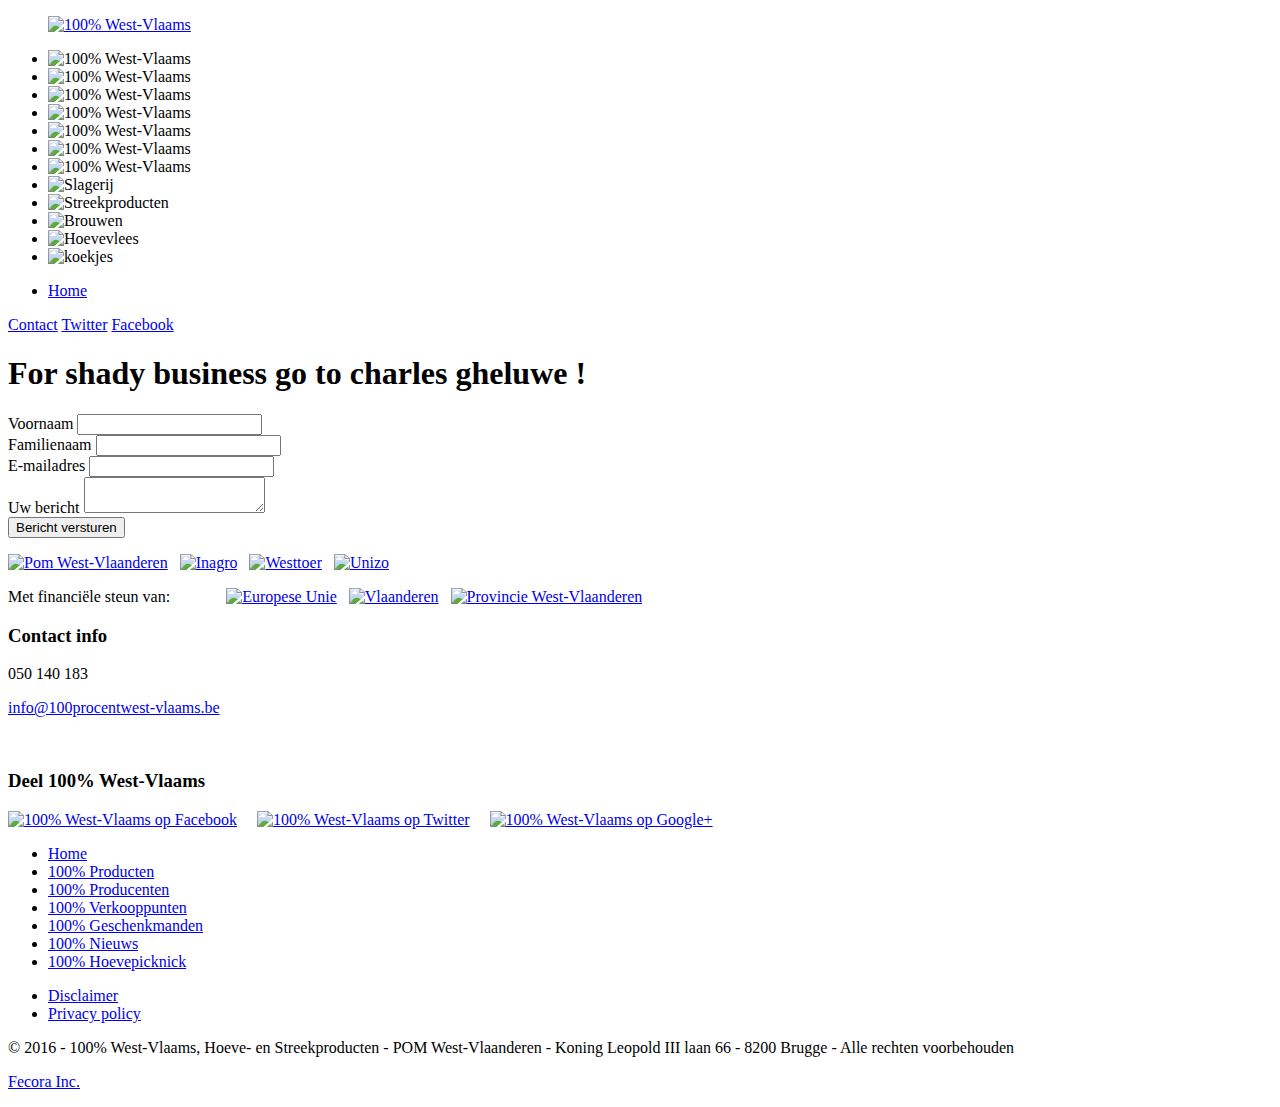
==== index.html @ 351b015d "Merge remote-tracking branch 'origin/master'" ====
<!DOCTYPE html>
<html id="html" lang="nl" class="Windows  ">

<head>
    <title>
        100% West-Vlaams
    </title>
    <meta name="description" content="100% West Vlaams, hoeveproducten en streekproducten, gezonde voeding uit de Provincie West Vlaanderen. Lekker vlees en groenten van de boerderij." />
    <meta charset="iso-8859-1" />
    <meta name="viewport" content="width=device-width, initial-scale=1, maximum-scale=1" />

    <script src="javascript/jquery.min.js"></script>
    <script src="javascript/jquery.load.js"></script>
    <script src="javascript/jquery.slider.min.js"></script>
    <script src="javascript/jquery.slider.load.js"></script>
    <link rel="stylesheet" href="css/website.css" />
    <meta name="robots" content="index, follow" />
    <meta name="web_author" content="www.100procentwest-vlaams.be" />
    <meta name="generator" content="Liquifi - www.liquifi.eu - supported by AtMires" />
    <meta name="content-language" content="nl" />
    <link rel='shortcut icon' type='image/ico' href='http://www.100procentwest-vlaams.be/websites/1/favicon.ic'>

</head>

<body>

    <section id="pageheader">

        <figure id="pagelogo">
            <a href="http://www.100procentwest-vlaams.be/home"><img src="images/100procent-logo.png" alt="100% West-Vlaams" width="310" height="145" /></a>
        </figure>


        <div id="slideshow">

            <ul>

                <li>
                    <img src="images/slideshow/thumbs/10-6-2015_17_18_53_100wvl-slideshow04.jpg" id="ctl06_PhotoRepeater_ctl01_Image" alt="100% West-Vlaams" />


                </li>

                <li>
                    <img src="images/slideshow/thumbs/10-6-2015_17_19_05_100wvl-slideshow06.jpg" id="ctl06_PhotoRepeater_ctl02_Image" alt="100% West-Vlaams" />


                </li>

                <li>
                    <img src="images/slideshow/thumbs/10-6-2015_17_19_45_100wvl-slideshow09.jpg" id="ctl06_PhotoRepeater_ctl03_Image" alt="100% West-Vlaams" />


                </li>

                <li>
                    <img src="images/slideshow/thumbs/10-6-2015_17_20_37_100wvl-slideshow10.jpg" id="ctl06_PhotoRepeater_ctl04_Image" alt="100% West-Vlaams" />


                </li>

                <li>
                    <img src="images/slideshow/thumbs/10-6-2015_17_20_56_100wvl-slideshow12.jpg" id="ctl06_PhotoRepeater_ctl05_Image" alt="100% West-Vlaams" />


                </li>

                <li>
                    <img src="images/slideshow/thumbs/10-6-2015_17_21_09_100wvl-slideshow14.jpg" id="ctl06_PhotoRepeater_ctl06_Image" alt="100% West-Vlaams" />


                </li>

                <li>
                    <img src="images/slideshow/thumbs/10-6-2015_17_21_16_100wvl-slideshow15.jpg" id="ctl06_PhotoRepeater_ctl07_Image" alt="100% West-Vlaams" />


                </li>

                <li>
                    <img src="images/slideshow/thumbs/28-1-2016_11_41_43_cremelie-08.jpg" id="ctl06_PhotoRepeater_ctl08_Image" alt="Slagerij" />


                </li>

                <li>
                    <img src="images/slideshow/thumbs/28-1-2016_11_42_45_delmotjes-02.jpg" id="ctl06_PhotoRepeater_ctl09_Image" alt="Streekproducten" />


                </li>

                <li>
                    <img src="images/slideshow/thumbs/28-1-2016_11_44_32_guldenspoor-21.jpg" id="ctl06_PhotoRepeater_ctl10_Image" alt="Brouwen" />


                </li>

                <li>
                    <img src="images/slideshow/thumbs/28-1-2016_11_46_05_marcbonne-04.jpg" id="ctl06_PhotoRepeater_ctl11_Image" alt="Hoevevlees" />


                </li>

                <li>
                    <img src="images/slideshow/thumbs/28-1-2016_11_47_35_oudhuisdeman-06.jpg" id="ctl06_PhotoRepeater_ctl12_Image" alt="koekjes" />


                </li>

            </ul>




        </div>

        <header>

            <nav id="topnav">

                <ul>

                    <li id="ctl07_NavRepeater_ctl01_Item" class=" active">
                        <a href="index.html" id="ctl07_NavRepeater_ctl01_Link" target="_self">
                            Home
                        </a>



                    </li>

                </ul>
            </nav>

            <div id="contactlinks">
                <p><a class="contact" href="http://www.100procentwest-vlaams.be/nl/contacteer-ons">Contact</a> <a class="twitter" href="http://www.twitter.com/" target="_blank">Twitter</a> <a class="facebook" href="http://www.facebook.com/" target="_blank">Facebook</a></p>
            </div>

        </header>

    </section>

    <section id="main">

        <div class="content">

            <main>
                <header id="pagetitle">
                    <h1>
                        For shady business go to charles gheluwe !
                    </h1>
                </header>


                <span class="liquifi_html_form">
                    <div id="ctl12_ctl01" class="validation-summary" style="color:Red;display:none;">

                    </div>
                    <div id="ctl12_step_1" class="form_page">

                        <div class="form_control">
                            <label for="ctl12_2_textbox_tb" id="ctl12_2_label_lit">Voornaam</label> <input name="ctl12$2$textbox_tb" type="text" id="ctl12_2_textbox_tb" class="textfield"><span id="ctl12_2_textbox_rfv" class="validator" style="color: Red; display: none;">*</span><span id="ctl12_2_textbox_rev" class="validator" style="color: Red; display: none;">*</span><span id="ctl12_2_textbox_rav" class="validator" style="color: Red; display: none;">*</span>
                        </div>
                        <div class="form_control">
                            <label for="ctl12_3_textbox_tb" id="ctl12_3_label_lit">Familienaam</label> <input name="ctl12$3$textbox_tb" type="text" id="ctl12_3_textbox_tb" class="textfield"><span id="ctl12_3_textbox_rfv" class="validator" style="color: Red; display: none;">*</span><span id="ctl12_3_textbox_rev" class="validator" style="color: Red; display: none;">*</span><span id="ctl12_3_textbox_rav" class="validator" style="color: Red; display: none;">*</span>
                        </div>
                        <div class="form_control">
                            <label for="ctl12_4_textbox_tb" id="ctl12_4_label_lit">E-mailadres</label> <input name="ctl12$4$textbox_tb" type="text" id="ctl12_4_textbox_tb" class="textfield"><span id="ctl12_4_textbox_rfv" class="validator" style="color: Red; display: none;">*</span><span id="ctl12_4_textbox_rev" class="validator" style="color: Red; display: none;">*</span><span id="ctl12_4_textbox_rav" class="validator" style="color: Red; display: none;">*</span>
                        </div>
                        <div class="form_control">
                            <label for="ctl12_5_textbox_tb" id="ctl12_5_label_lit">Uw bericht</label> <textarea name="ctl12$5$textbox_tb" rows="2" cols="20" id="ctl12_5_textbox_tb" class="textarea"></textarea><span id="ctl12_5_textbox_rfv" class="validator" style="color: Red; display: none;">*</span><span id="ctl12_5_textbox_rev" class="validator" style="color: Red; display: none;">*</span>
                        </div>
                    </div><div class="form_control"><input type="submit" name="ctl12$ctl07" value="Bericht versturen" onclick="javascript:WebForm_DoPostBackWithOptions(new WebForm_PostBackOptions(&quot;ctl12$ctl07&quot;, &quot;&quot;, true, &quot;liquifi_form_builder&quot;, &quot;&quot;, false, false))" class="submit_button"></div>
                </span>
        </main>


        <aside id="aside"></aside>

        </div>

    </section>

    <section id="pagefooter">

        <footer>

            <div id="partnerlogos">
                <div id="partnerlogos_top">
                    <p><a title="POM West-Vlaanderen" href="http://www.pomwvl.be/" target="_blank"><img title="Pom West-Vlaanderen" src="images/partnerlogos/pom_logo.png" alt="Pom West-Vlaanderen" width="71" height="40" /></a>&nbsp; &nbsp;<a title="Inagro" href="http://www.inagro.be/" target="_blank"><img title="Inagro" src="images/partnerlogos/inagro_logo.png" alt="Inagro" width="87" height="40" /></a>&nbsp;&nbsp;&nbsp;<a title="Westtoer" href="http://www.westtoer.be/" target="_blank"><img src="images/partnerlogos/westtoer_logo.png" alt="Westtoer" width="106" height="25" /></a>&nbsp;&nbsp;&nbsp;<a title="Unizo" href="http://www.unizo.be/" target="_blank"><img title="Unizo" src="images/partnerlogos/unizo_logo.png" alt="Unizo" width="71" height="30" /></a></p>
                </div>
                <div id="partnerlogos_bottom">
                    <p><span class="small">Met financi&euml;le steun van:</span>&nbsp; &nbsp; &nbsp; &nbsp; &nbsp; &nbsp; &nbsp;&nbsp;<a title="Europese Unie" href="http://www.europa.eu/" target="_blank"><img title="Europese Unie" src="images/partnerlogos/eu_logo.png" alt="Europese Unie" width="61" height="40" /></a>&nbsp; &nbsp;<a title="Vlaanderen" href="http://www.vlaanderen.be/" target="_blank"><img title="Vlaanderen" src="images/partnerlogos/vlaanderen_logo.png" alt="Vlaanderen" width="93" height="40" /></a>&nbsp; &nbsp;<a title="Provincie West-Vlaanderen" href="http://www.west-vlaanderen.be/" target="_blank"><img title="Provincie West-Vlaanderen" src="images/partnerlogos/west-vlaanderen_logo.png" alt="Provincie West-Vlaanderen" width="89" height="40" /></a>&nbsp;</p>
                </div>
            </div>

            <div id="contactdetails">
                <h3>Contact info</h3>
                <p>050 140 183</p>
                <p><a href="#" onclick="javascript:window.location.href='mailto:'+'stephanie.vanlancker' + '@' + 'pomwvl' + '.' + 'be';"> info@100procentwest-vlaams.be</a></p>
            </div>

            <div id="socialmedia">
                <div id="fb-root">&nbsp;</div>

                <h3>Deel 100% West-Vlaams</h3>
                <p><a title="100% West-Vlaams op Facebook" href="https://www.facebook.com/100ProcentWestVlaams" target="_blank"><img title="100% West-Vlaams op Facebook" src="images/facebook-icon.png" alt="100% West-Vlaams op Facebook" width="25" height="25" /></a>&nbsp; &nbsp; &nbsp;<a title="100% West-Vlaams op Twitter" href="http://twitter.com/100WestVlaams" target="_blank"><img title="volg 100% West-Vlaams op Twitter" src="images/twitter-icon.png" alt="100% West-Vlaams op Twitter" width="25" height="25" /></a>&nbsp; &nbsp; &nbsp;<a title="Delen op Google+ " href="https://plus.google.com/u/0/104605755084708479536" target="_blank"><img title="100% West-Vlaams op Google+" src="images/googleplus-icon.png" alt="100% West-Vlaams op Google+" width="25" height="25" /></a></p>
            </div>

        </footer>

        <nav id="footernav">

            <ul>

                <li id="ctl24_NavRepeater_ctl01_Item" class=" active">
                    <a href="index.html" id="ctl24_NavRepeater_ctl01_Link" target="_self">
                        Home
                    </a>

                </li>

                <li id="ctl24_NavRepeater_ctl02_Item" class=" ">
                    <a href="http://www.100procentwest-vlaams.be/nl/producten/" id="ctl24_NavRepeater_ctl02_Link" target="_self">
                        100% Producten
                    </a>

                </li>

                <li id="ctl24_NavRepeater_ctl03_Item" class=" ">
                    <a href="http://www.100procentwest-vlaams.be/nl/producenten/overzicht/" id="ctl24_NavRepeater_ctl03_Link" target="_self">
                        100% Producenten
                    </a>

                </li>

                <li id="ctl24_NavRepeater_ctl04_Item" class=" ">
                    <a href="http://www.100procentwest-vlaams.be/nl/verkooppunten/overzicht/" id="ctl24_NavRepeater_ctl04_Link" target="_self">
                        100% Verkooppunten
                    </a>

                </li>

                <li id="ctl24_NavRepeater_ctl05_Item" class=" ">
                    <a href="http://www.100procentwest-vlaams.be/nl/geschenkmanden/" id="ctl24_NavRepeater_ctl05_Link" target="_self">
                        100% Geschenkmanden
                    </a>

                </li>

                <li id="ctl24_NavRepeater_ctl06_Item" class=" ">
                    <a href="http://www.100procentwest-vlaams.be/nl/extra/nieuws/" id="ctl24_NavRepeater_ctl06_Link" target="_self">
                        100% Nieuws
                    </a>

                </li>

                <li id="ctl24_NavRepeater_ctl07_Item" class=" ">
                    <a href="http://www.hoevepicknick.be/" id="ctl24_NavRepeater_ctl07_Link" target="_self">
                        100% Hoevepicknick
                    </a>

                </li>

            </ul>

            <ul>

                <li id="ctl25_NavRepeater_ctl01_Item" class=" ">
                    <a href="http://www.100procentwest-vlaams.be/nl/disclaimer/" id="ctl25_NavRepeater_ctl01_Link" target="_self">
                        Disclaimer
                    </a>
                </li>

                <li id="ctl25_NavRepeater_ctl02_Item" class=" ">
                    <a href="http://www.100procentwest-vlaams.be/nl/privacy-policy/" id="ctl25_NavRepeater_ctl02_Link" target="_self">
                        Privacy policy
                    </a>

                </li>

            </ul>
        </nav>

        <div id="legal">
            <p>&copy; 2016 - 100% West-Vlaams, Hoeve- en Streekproducten - POM West-Vlaanderen - Koning Leopold III laan 66 - 8200 Brugge - Alle rechten voorbehouden</p>
        </div>

        <div id="development">
            <p><a href="http://www.fecora.be" target="_blank">Fecora Inc.</a></p>
        </div>

    </section>

</body>

</html>
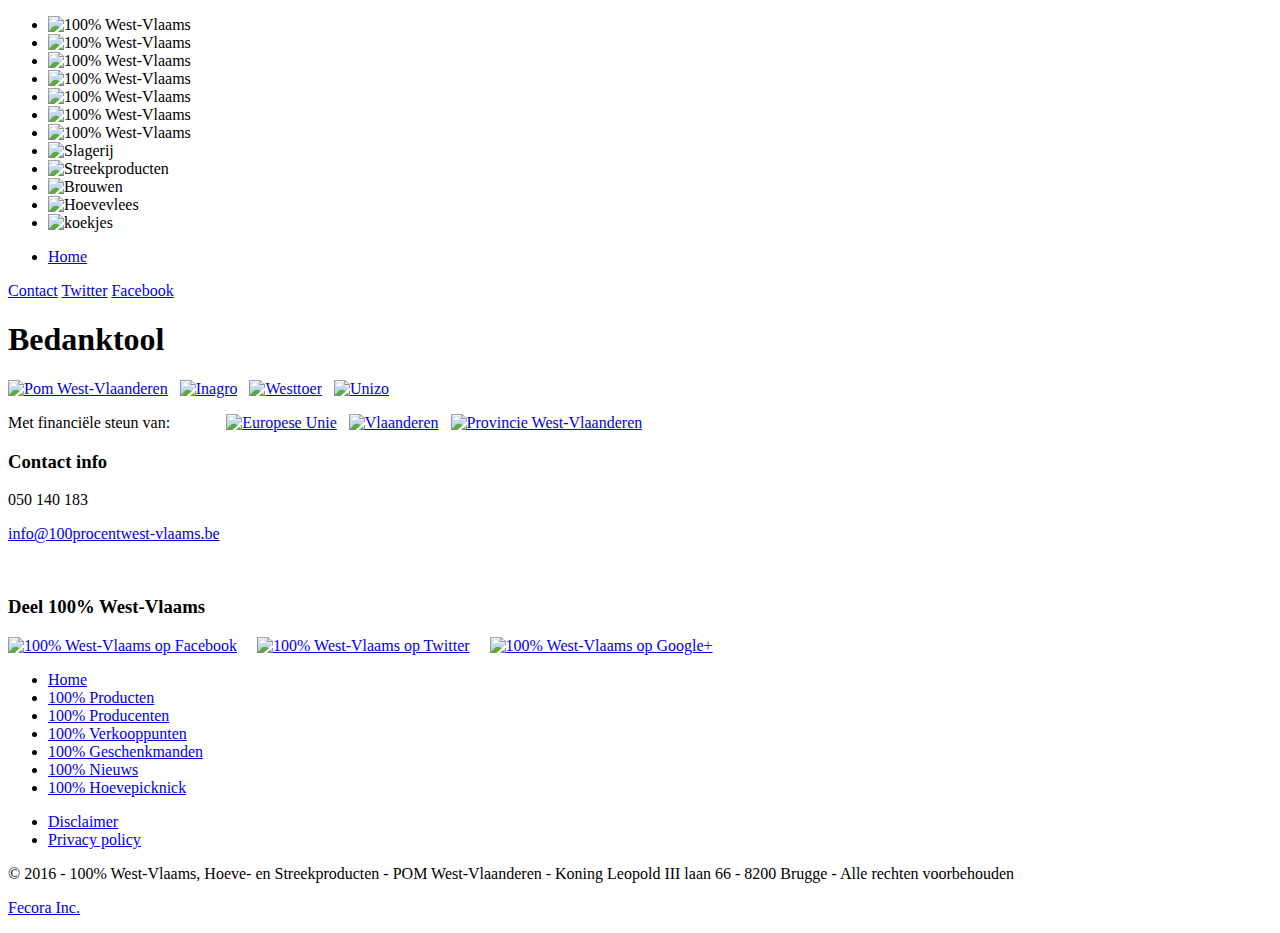
==== commit 7ef4eb83: "form" ====
--- a/index.html
+++ b/index.html
@@ -27,10 +27,6 @@
 
     <section id="pageheader">
 
-        <figure id="pagelogo">
-            <a href="http://www.100procentwest-vlaams.be/home"><img src="images/100procent-logo.png" alt="100% West-Vlaams" width="310" height="145" /></a>
-        </figure>
-
 
         <div id="slideshow">
 
@@ -148,35 +144,13 @@
             <main>
                 <header id="pagetitle">
                     <h1>
-                        For shady business go to charles gheluwe !
+                        Bedanktool
                     </h1>
                 </header>
 
 
-                <span class="liquifi_html_form">
-                    <div id="ctl12_ctl01" class="validation-summary" style="color:Red;display:none;">
-
-                    </div>
-                    <div id="ctl12_step_1" class="form_page">
-
-                        <div class="form_control">
-                            <label for="ctl12_2_textbox_tb" id="ctl12_2_label_lit">Voornaam</label> <input name="ctl12$2$textbox_tb" type="text" id="ctl12_2_textbox_tb" class="textfield"><span id="ctl12_2_textbox_rfv" class="validator" style="color: Red; display: none;">*</span><span id="ctl12_2_textbox_rev" class="validator" style="color: Red; display: none;">*</span><span id="ctl12_2_textbox_rav" class="validator" style="color: Red; display: none;">*</span>
-                        </div>
-                        <div class="form_control">
-                            <label for="ctl12_3_textbox_tb" id="ctl12_3_label_lit">Familienaam</label> <input name="ctl12$3$textbox_tb" type="text" id="ctl12_3_textbox_tb" class="textfield"><span id="ctl12_3_textbox_rfv" class="validator" style="color: Red; display: none;">*</span><span id="ctl12_3_textbox_rev" class="validator" style="color: Red; display: none;">*</span><span id="ctl12_3_textbox_rav" class="validator" style="color: Red; display: none;">*</span>
-                        </div>
-                        <div class="form_control">
-                            <label for="ctl12_4_textbox_tb" id="ctl12_4_label_lit">E-mailadres</label> <input name="ctl12$4$textbox_tb" type="text" id="ctl12_4_textbox_tb" class="textfield"><span id="ctl12_4_textbox_rfv" class="validator" style="color: Red; display: none;">*</span><span id="ctl12_4_textbox_rev" class="validator" style="color: Red; display: none;">*</span><span id="ctl12_4_textbox_rav" class="validator" style="color: Red; display: none;">*</span>
-                        </div>
-                        <div class="form_control">
-                            <label for="ctl12_5_textbox_tb" id="ctl12_5_label_lit">Uw bericht</label> <textarea name="ctl12$5$textbox_tb" rows="2" cols="20" id="ctl12_5_textbox_tb" class="textarea"></textarea><span id="ctl12_5_textbox_rfv" class="validator" style="color: Red; display: none;">*</span><span id="ctl12_5_textbox_rev" class="validator" style="color: Red; display: none;">*</span>
-                        </div>
-                    </div><div class="form_control"><input type="submit" name="ctl12$ctl07" value="Bericht versturen" onclick="javascript:WebForm_DoPostBackWithOptions(new WebForm_PostBackOptions(&quot;ctl12$ctl07&quot;, &quot;&quot;, true, &quot;liquifi_form_builder&quot;, &quot;&quot;, false, false))" class="submit_button"></div>
-                </span>
+
         </main>
-
-
-        <aside id="aside"></aside>
 
         </div>
 
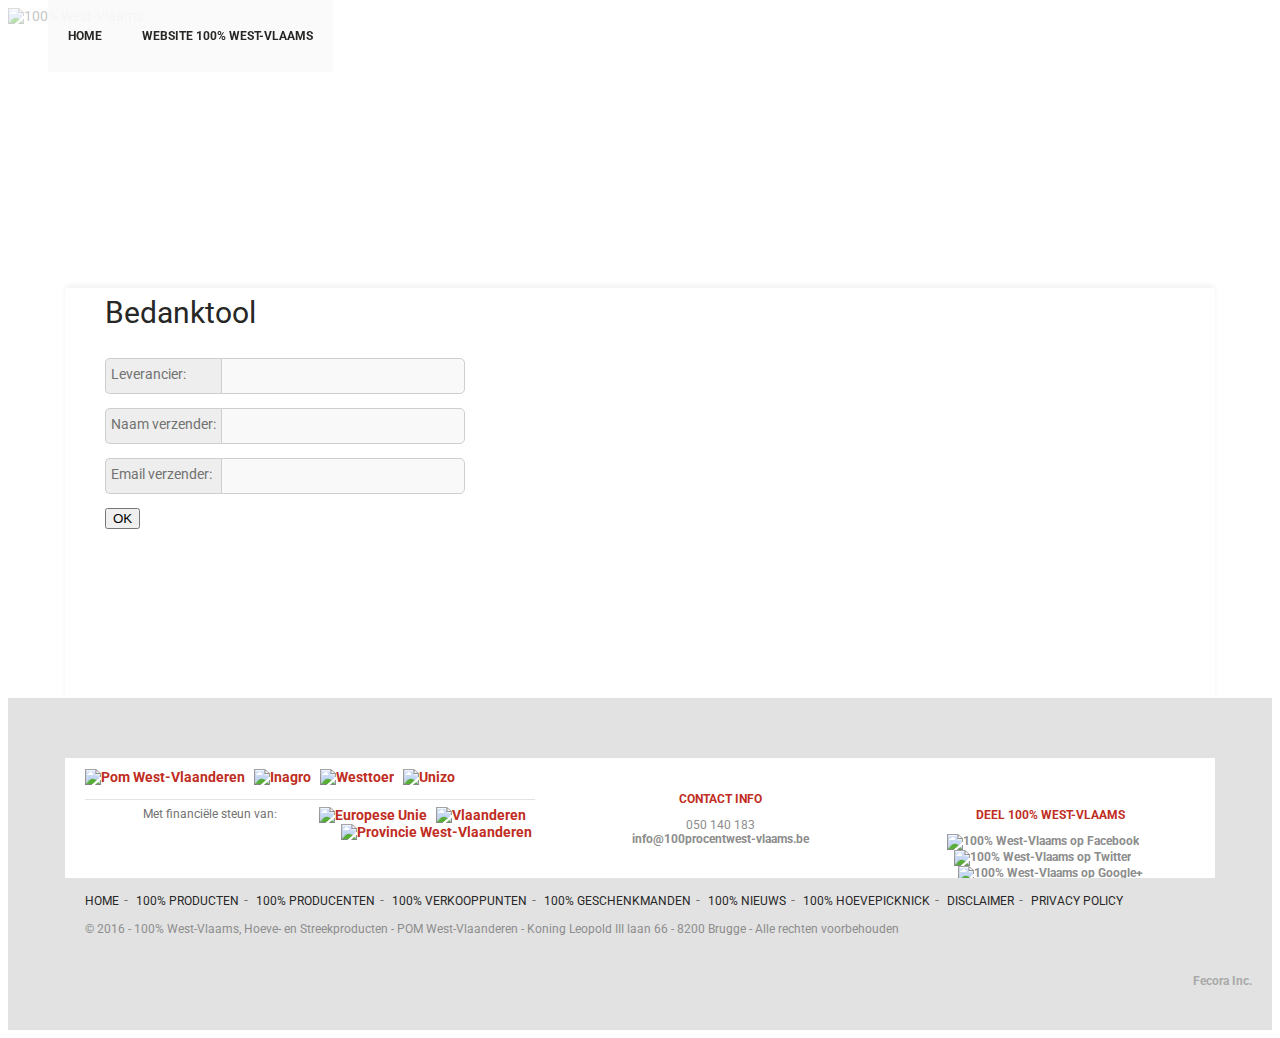
==== commit e1e06c29: "indexpage" ====
--- a/index.html
+++ b/index.html
@@ -1,4 +1,3 @@
-
 <!DOCTYPE html>
 <html id="html" lang="nl" class="Windows  ">
 
@@ -6,266 +5,312 @@
     <title>
         100% West-Vlaams
     </title>
-    <meta name="description" content="100% West Vlaams, hoeveproducten en streekproducten, gezonde voeding uit de Provincie West Vlaanderen. Lekker vlees en groenten van de boerderij." />
-    <meta charset="iso-8859-1" />
-    <meta name="viewport" content="width=device-width, initial-scale=1, maximum-scale=1" />
+    <meta name="description"
+          content="100% West Vlaams, hoeveproducten en streekproducten, gezonde voeding uit de Provincie West Vlaanderen. Lekker vlees en groenten van de boerderij."/>
+    <meta charset="iso-8859-1"/>
+    <meta name="viewport" content="width=device-width, initial-scale=1, maximum-scale=1"/>
 
     <script src="javascript/jquery.min.js"></script>
     <script src="javascript/jquery.load.js"></script>
     <script src="javascript/jquery.slider.min.js"></script>
     <script src="javascript/jquery.slider.load.js"></script>
-    <link rel="stylesheet" href="css/website.css" />
-    <meta name="robots" content="index, follow" />
-    <meta name="web_author" content="www.100procentwest-vlaams.be" />
-    <meta name="generator" content="Liquifi - www.liquifi.eu - supported by AtMires" />
-    <meta name="content-language" content="nl" />
-    <link rel='shortcut icon' type='image/ico' href='http://www.100procentwest-vlaams.be/websites/1/favicon.ic'>
+    <link rel="stylesheet" href="css/website.css"/>
+    <link rel='shortcut icon' type='image/iconnnnn' href='http://www.100procentwest-vlaams.be/websites/1/favicon.ic'>
 
 </head>
 
 <body>
 
-    <section id="pageheader">
-
-
-        <div id="slideshow">
-
+<section id="pageheader">
+
+
+    <div id="slideshow">
+
+        <ul>
+
+            <li>
+                <img src="images/slideshow/thumbs/10-6-2015_17_18_53_100wvl-slideshow04.jpg"
+                     id="slideshow1" alt="100% West-Vlaams"/>
+
+            </li>
+
+            <li>
+                <img src="images/slideshow/thumbs/10-6-2015_17_19_05_100wvl-slideshow06.jpg"
+                     id="slideshow2" alt="100% West-Vlaams"/>
+
+            </li>
+
+            <li>
+                <img src="images/slideshow/thumbs/10-6-2015_17_19_45_100wvl-slideshow09.jpg"
+                     id="slideshow3" alt="100% West-Vlaams"/>
+
+            </li>
+
+            <li>
+                <img src="images/slideshow/thumbs/10-6-2015_17_20_37_100wvl-slideshow10.jpg"
+                     id="slideshow4" alt="100% West-Vlaams"/>
+
+            </li>
+
+            <li>
+                <img src="images/slideshow/thumbs/10-6-2015_17_20_56_100wvl-slideshow12.jpg"
+                     id="slideshow5" alt="100% West-Vlaams"/>
+
+            </li>
+
+            <li>
+                <img src="images/slideshow/thumbs/10-6-2015_17_21_09_100wvl-slideshow14.jpg"
+                     id="slideshow6" alt="100% West-Vlaams"/>
+
+            </li>
+
+            <li>
+                <img src="images/slideshow/thumbs/10-6-2015_17_21_16_100wvl-slideshow15.jpg"
+                     id="slideshow7" alt="100% West-Vlaams"/>
+
+            </li>
+
+            <li>
+                <img src="images/slideshow/thumbs/28-1-2016_11_41_43_cremelie-08.jpg"
+                     id="slideshow8" alt="Slagerij"/>
+
+            </li>
+
+            <li>
+                <img src="images/slideshow/thumbs/28-1-2016_11_42_45_delmotjes-02.jpg"
+                     id="slideshow9" alt="Streekproducten"/>
+
+            </li>
+
+            <li>
+                <img src="images/slideshow/thumbs/28-1-2016_11_44_32_guldenspoor-21.jpg"
+                     id="slideshow10" alt="Brouwen"/>
+
+            </li>
+
+            <li>
+                <img src="images/slideshow/thumbs/28-1-2016_11_46_05_marcbonne-04.jpg"
+                     id="slideshow11" alt="Hoevevlees"/>
+
+            </li>
+
+            <li>
+                <img src="images/slideshow/thumbs/28-1-2016_11_47_35_oudhuisdeman-06.jpg"
+                     id="slideshow12" alt="koekjes"/>
+
+            </li>
+        </ul>
+
+
+    </div>
+
+    <header>
+        <nav id="topnav">
             <ul>
-
-                <li>
-                    <img src="images/slideshow/thumbs/10-6-2015_17_18_53_100wvl-slideshow04.jpg" id="ctl06_PhotoRepeater_ctl01_Image" alt="100% West-Vlaams" />
-
-
-                </li>
-
-                <li>
-                    <img src="images/slideshow/thumbs/10-6-2015_17_19_05_100wvl-slideshow06.jpg" id="ctl06_PhotoRepeater_ctl02_Image" alt="100% West-Vlaams" />
-
-
-                </li>
-
-                <li>
-                    <img src="images/slideshow/thumbs/10-6-2015_17_19_45_100wvl-slideshow09.jpg" id="ctl06_PhotoRepeater_ctl03_Image" alt="100% West-Vlaams" />
-
-
-                </li>
-
-                <li>
-                    <img src="images/slideshow/thumbs/10-6-2015_17_20_37_100wvl-slideshow10.jpg" id="ctl06_PhotoRepeater_ctl04_Image" alt="100% West-Vlaams" />
-
-
-                </li>
-
-                <li>
-                    <img src="images/slideshow/thumbs/10-6-2015_17_20_56_100wvl-slideshow12.jpg" id="ctl06_PhotoRepeater_ctl05_Image" alt="100% West-Vlaams" />
-
-
-                </li>
-
-                <li>
-                    <img src="images/slideshow/thumbs/10-6-2015_17_21_09_100wvl-slideshow14.jpg" id="ctl06_PhotoRepeater_ctl06_Image" alt="100% West-Vlaams" />
-
-
-                </li>
-
-                <li>
-                    <img src="images/slideshow/thumbs/10-6-2015_17_21_16_100wvl-slideshow15.jpg" id="ctl06_PhotoRepeater_ctl07_Image" alt="100% West-Vlaams" />
-
-
-                </li>
-
-                <li>
-                    <img src="images/slideshow/thumbs/28-1-2016_11_41_43_cremelie-08.jpg" id="ctl06_PhotoRepeater_ctl08_Image" alt="Slagerij" />
-
-
-                </li>
-
-                <li>
-                    <img src="images/slideshow/thumbs/28-1-2016_11_42_45_delmotjes-02.jpg" id="ctl06_PhotoRepeater_ctl09_Image" alt="Streekproducten" />
-
-
-                </li>
-
-                <li>
-                    <img src="images/slideshow/thumbs/28-1-2016_11_44_32_guldenspoor-21.jpg" id="ctl06_PhotoRepeater_ctl10_Image" alt="Brouwen" />
-
-
-                </li>
-
-                <li>
-                    <img src="images/slideshow/thumbs/28-1-2016_11_46_05_marcbonne-04.jpg" id="ctl06_PhotoRepeater_ctl11_Image" alt="Hoevevlees" />
-
-
-                </li>
-
-                <li>
-                    <img src="images/slideshow/thumbs/28-1-2016_11_47_35_oudhuisdeman-06.jpg" id="ctl06_PhotoRepeater_ctl12_Image" alt="koekjes" />
-
-
-                </li>
-
-            </ul>
-
-
-
-
-        </div>
-
-        <header>
-
-            <nav id="topnav">
-
-                <ul>
-
-                    <li id="ctl07_NavRepeater_ctl01_Item" class=" active">
-                        <a href="index.html" id="ctl07_NavRepeater_ctl01_Link" target="_self">
-                            Home
-                        </a>
-
-
-
-                    </li>
-
-                </ul>
-            </nav>
-
-            <div id="contactlinks">
-                <p><a class="contact" href="http://www.100procentwest-vlaams.be/nl/contacteer-ons">Contact</a> <a class="twitter" href="http://www.twitter.com/" target="_blank">Twitter</a> <a class="facebook" href="http://www.facebook.com/" target="_blank">Facebook</a></p>
-            </div>
-
-        </header>
-
-    </section>
-
-    <section id="main">
-
-        <div class="content">
-
-            <main>
-                <header id="pagetitle">
-                    <h1>
-                        Bedanktool
-                    </h1>
-                </header>
-
-
-
-        </main>
-
-        </div>
-
-    </section>
-
-    <section id="pagefooter">
-
-        <footer>
-
-            <div id="partnerlogos">
-                <div id="partnerlogos_top">
-                    <p><a title="POM West-Vlaanderen" href="http://www.pomwvl.be/" target="_blank"><img title="Pom West-Vlaanderen" src="images/partnerlogos/pom_logo.png" alt="Pom West-Vlaanderen" width="71" height="40" /></a>&nbsp; &nbsp;<a title="Inagro" href="http://www.inagro.be/" target="_blank"><img title="Inagro" src="images/partnerlogos/inagro_logo.png" alt="Inagro" width="87" height="40" /></a>&nbsp;&nbsp;&nbsp;<a title="Westtoer" href="http://www.westtoer.be/" target="_blank"><img src="images/partnerlogos/westtoer_logo.png" alt="Westtoer" width="106" height="25" /></a>&nbsp;&nbsp;&nbsp;<a title="Unizo" href="http://www.unizo.be/" target="_blank"><img title="Unizo" src="images/partnerlogos/unizo_logo.png" alt="Unizo" width="71" height="30" /></a></p>
-                </div>
-                <div id="partnerlogos_bottom">
-                    <p><span class="small">Met financi&euml;le steun van:</span>&nbsp; &nbsp; &nbsp; &nbsp; &nbsp; &nbsp; &nbsp;&nbsp;<a title="Europese Unie" href="http://www.europa.eu/" target="_blank"><img title="Europese Unie" src="images/partnerlogos/eu_logo.png" alt="Europese Unie" width="61" height="40" /></a>&nbsp; &nbsp;<a title="Vlaanderen" href="http://www.vlaanderen.be/" target="_blank"><img title="Vlaanderen" src="images/partnerlogos/vlaanderen_logo.png" alt="Vlaanderen" width="93" height="40" /></a>&nbsp; &nbsp;<a title="Provincie West-Vlaanderen" href="http://www.west-vlaanderen.be/" target="_blank"><img title="Provincie West-Vlaanderen" src="images/partnerlogos/west-vlaanderen_logo.png" alt="Provincie West-Vlaanderen" width="89" height="40" /></a>&nbsp;</p>
-                </div>
-            </div>
-
-            <div id="contactdetails">
-                <h3>Contact info</h3>
-                <p>050 140 183</p>
-                <p><a href="#" onclick="javascript:window.location.href='mailto:'+'stephanie.vanlancker' + '@' + 'pomwvl' + '.' + 'be';"> info@100procentwest-vlaams.be</a></p>
-            </div>
-
-            <div id="socialmedia">
-                <div id="fb-root">&nbsp;</div>
-
-                <h3>Deel 100% West-Vlaams</h3>
-                <p><a title="100% West-Vlaams op Facebook" href="https://www.facebook.com/100ProcentWestVlaams" target="_blank"><img title="100% West-Vlaams op Facebook" src="images/facebook-icon.png" alt="100% West-Vlaams op Facebook" width="25" height="25" /></a>&nbsp; &nbsp; &nbsp;<a title="100% West-Vlaams op Twitter" href="http://twitter.com/100WestVlaams" target="_blank"><img title="volg 100% West-Vlaams op Twitter" src="images/twitter-icon.png" alt="100% West-Vlaams op Twitter" width="25" height="25" /></a>&nbsp; &nbsp; &nbsp;<a title="Delen op Google+ " href="https://plus.google.com/u/0/104605755084708479536" target="_blank"><img title="100% West-Vlaams op Google+" src="images/googleplus-icon.png" alt="100% West-Vlaams op Google+" width="25" height="25" /></a></p>
-            </div>
-
-        </footer>
-
-        <nav id="footernav">
-
-            <ul>
-
-                <li id="ctl24_NavRepeater_ctl01_Item" class=" active">
-                    <a href="index.html" id="ctl24_NavRepeater_ctl01_Link" target="_self">
+                <li id="navHome" class=" active">
+                    <a href="index.html" id="linkHome">
                         Home
                     </a>
-
                 </li>
 
-                <li id="ctl24_NavRepeater_ctl02_Item" class=" ">
-                    <a href="http://www.100procentwest-vlaams.be/nl/producten/" id="ctl24_NavRepeater_ctl02_Link" target="_self">
-                        100% Producten
-                    </a>
-
-                </li>
-
-                <li id="ctl24_NavRepeater_ctl03_Item" class=" ">
-                    <a href="http://www.100procentwest-vlaams.be/nl/producenten/overzicht/" id="ctl24_NavRepeater_ctl03_Link" target="_self">
-                        100% Producenten
-                    </a>
-
-                </li>
-
-                <li id="ctl24_NavRepeater_ctl04_Item" class=" ">
-                    <a href="http://www.100procentwest-vlaams.be/nl/verkooppunten/overzicht/" id="ctl24_NavRepeater_ctl04_Link" target="_self">
-                        100% Verkooppunten
-                    </a>
-
-                </li>
-
-                <li id="ctl24_NavRepeater_ctl05_Item" class=" ">
-                    <a href="http://www.100procentwest-vlaams.be/nl/geschenkmanden/" id="ctl24_NavRepeater_ctl05_Link" target="_self">
-                        100% Geschenkmanden
-                    </a>
-
-                </li>
-
-                <li id="ctl24_NavRepeater_ctl06_Item" class=" ">
-                    <a href="http://www.100procentwest-vlaams.be/nl/extra/nieuws/" id="ctl24_NavRepeater_ctl06_Link" target="_self">
-                        100% Nieuws
-                    </a>
-
-                </li>
-
-                <li id="ctl24_NavRepeater_ctl07_Item" class=" ">
-                    <a href="http://www.hoevepicknick.be/" id="ctl24_NavRepeater_ctl07_Link" target="_self">
-                        100% Hoevepicknick
-                    </a>
-
-                </li>
-
-            </ul>
-
-            <ul>
-
-                <li id="ctl25_NavRepeater_ctl01_Item" class=" ">
-                    <a href="http://www.100procentwest-vlaams.be/nl/disclaimer/" id="ctl25_NavRepeater_ctl01_Link" target="_self">
-                        Disclaimer
+                <li id="navWebsite" class=" active">
+                    <a href="http://www.100procentwest-vlaams.be" id="linkWebsite">
+                        Website 100% West-Vlaams
                     </a>
                 </li>
-
-                <li id="ctl25_NavRepeater_ctl02_Item" class=" ">
-                    <a href="http://www.100procentwest-vlaams.be/nl/privacy-policy/" id="ctl25_NavRepeater_ctl02_Link" target="_self">
-                        Privacy policy
-                    </a>
-
-                </li>
-
             </ul>
         </nav>
 
-        <div id="legal">
-            <p>&copy; 2016 - 100% West-Vlaams, Hoeve- en Streekproducten - POM West-Vlaanderen - Koning Leopold III laan 66 - 8200 Brugge - Alle rechten voorbehouden</p>
+        <div id="contactlinks">
+            <p>
+                <a class="contact" href="http://www.100procentwest-vlaams.be/nl/contacteer-ons">Contact</a>
+                <a class="twitter" href="https://twitter.com/100westvlaams">Twitter</a>
+                <a class="facebook" href="https://www.facebook.com/100ProcentWestVlaams">Facebook</a>
+            </p>
         </div>
-
-        <div id="development">
-            <p><a href="http://www.fecora.be" target="_blank">Fecora Inc.</a></p>
+    </header>
+
+</section>
+
+<section id="main">
+
+    <div class="content">
+        <h1>
+            Bedanktool
+        </h1>
+
+        <form>
+            <div class="form-group">
+                <label for="txtLeverancier">Leverancier:</label>
+                <input type="text" class="form-control" id="txtLeverancier">
+            </div>
+
+            <div class="form-group">
+                <label for="txtNaamVerzender">Naam verzender:</label>
+                <input type="text" class="form-control" id="txtNaamVerzender">
+            </div>
+
+            <div class="form-group">
+                <label for="txtEmailVerzender">Email verzender:</label>
+                <input type="email" class="form-control" id="txtEmailVerzender">
+            </div>
+
+            <button type="submit" class="btn ">OK</button>
+        </form>
+
+    </div>
+
+</section>
+
+<section id="pagefooter">
+
+    <footer>
+
+        <div id="partnerlogos">
+            <div id="partnerlogos_top">
+                <p><a title="POM West-Vlaanderen" href="http://www.pomwvl.be/" target="_blank"><img
+                        title="Pom West-Vlaanderen" src="images/partnerlogos/pom_logo.png" alt="Pom West-Vlaanderen"
+                        width="71" height="40"/></a>&nbsp; &nbsp;<a title="Inagro" href="http://www.inagro.be/"
+                                                                    target="_blank"><img title="Inagro"
+                                                                                         src="images/partnerlogos/inagro_logo.png"
+                                                                                         alt="Inagro" width="87"
+                                                                                         height="40"/></a>&nbsp;&nbsp;&nbsp;<a
+                        title="Westtoer" href="http://www.westtoer.be/" target="_blank"><img
+                        src="images/partnerlogos/westtoer_logo.png" alt="Westtoer" width="106" height="25"/></a>&nbsp;&nbsp;&nbsp;<a
+                        title="Unizo" href="http://www.unizo.be/" target="_blank"><img title="Unizo"
+                                                                                       src="images/partnerlogos/unizo_logo.png"
+                                                                                       alt="Unizo" width="71"
+                                                                                       height="30"/></a></p>
+            </div>
+            <div id="partnerlogos_bottom">
+                <p><span class="small">Met financi&euml;le steun van:</span>&nbsp; &nbsp; &nbsp; &nbsp; &nbsp; &nbsp;
+                    &nbsp;&nbsp;<a title="Europese Unie" href="http://www.europa.eu/" target="_blank"><img
+                            title="Europese Unie" src="images/partnerlogos/eu_logo.png" alt="Europese Unie" width="61"
+                            height="40"/></a>&nbsp; &nbsp;<a title="Vlaanderen" href="http://www.vlaanderen.be/"
+                                                             target="_blank"><img title="Vlaanderen"
+                                                                                  src="images/partnerlogos/vlaanderen_logo.png"
+                                                                                  alt="Vlaanderen" width="93"
+                                                                                  height="40"/></a>&nbsp; &nbsp;<a
+                            title="Provincie West-Vlaanderen" href="http://www.west-vlaanderen.be/" target="_blank"><img
+                            title="Provincie West-Vlaanderen" src="images/partnerlogos/west-vlaanderen_logo.png"
+                            alt="Provincie West-Vlaanderen" width="89" height="40"/></a>&nbsp;</p>
+            </div>
         </div>
 
-    </section>
+        <div id="contactdetails">
+            <h3>Contact info</h3>
+            <p>050 140 183</p>
+            <p><a href="#"
+                  onclick="javascript:window.location.href='mailto:'+'stephanie.vanlancker' + '@' + 'pomwvl' + '.' + 'be';">
+                info@100procentwest-vlaams.be</a></p>
+        </div>
+
+        <div id="socialmedia">
+            <div id="fb-root">&nbsp;</div>
+
+            <h3>Deel 100% West-Vlaams</h3>
+            <p><a title="100% West-Vlaams op Facebook" href="https://www.facebook.com/100ProcentWestVlaams"
+                  target="_blank"><img title="100% West-Vlaams op Facebook" src="images/facebook-icon.png"
+                                       alt="100% West-Vlaams op Facebook" width="25" height="25"/></a>&nbsp; &nbsp;
+                &nbsp;<a title="100% West-Vlaams op Twitter" href="http://twitter.com/100WestVlaams"
+                         target="_blank"><img title="volg 100% West-Vlaams op Twitter" src="images/twitter-icon.png"
+                                              alt="100% West-Vlaams op Twitter" width="25" height="25"/></a>&nbsp;
+                &nbsp; &nbsp;<a title="Delen op Google+ " href="https://plus.google.com/u/0/104605755084708479536"
+                                target="_blank"><img title="100% West-Vlaams op Google+"
+                                                     src="images/googleplus-icon.png" alt="100% West-Vlaams op Google+"
+                                                     width="25" height="25"/></a></p>
+        </div>
+
+    </footer>
+
+    <nav id="footernav">
+
+        <ul>
+
+            <li id="ctl24_NavRepeater_ctl01_Item" class=" active">
+                <a href="index.html" id="ctl24_NavRepeater_ctl01_Link" target="_self">
+                    Home
+                </a>
+
+            </li>
+
+            <li id="ctl24_NavRepeater_ctl02_Item" class=" ">
+                <a href="http://www.100procentwest-vlaams.be/nl/producten/" id="ctl24_NavRepeater_ctl02_Link"
+                   target="_self">
+                    100% Producten
+                </a>
+
+            </li>
+
+            <li id="ctl24_NavRepeater_ctl03_Item" class=" ">
+                <a href="http://www.100procentwest-vlaams.be/nl/producenten/overzicht/"
+                   id="ctl24_NavRepeater_ctl03_Link" target="_self">
+                    100% Producenten
+                </a>
+
+            </li>
+
+            <li id="ctl24_NavRepeater_ctl04_Item" class=" ">
+                <a href="http://www.100procentwest-vlaams.be/nl/verkooppunten/overzicht/"
+                   id="ctl24_NavRepeater_ctl04_Link" target="_self">
+                    100% Verkooppunten
+                </a>
+
+            </li>
+
+            <li id="ctl24_NavRepeater_ctl05_Item" class=" ">
+                <a href="http://www.100procentwest-vlaams.be/nl/geschenkmanden/" id="ctl24_NavRepeater_ctl05_Link"
+                   target="_self">
+                    100% Geschenkmanden
+                </a>
+
+            </li>
+
+            <li id="ctl24_NavRepeater_ctl06_Item" class=" ">
+                <a href="http://www.100procentwest-vlaams.be/nl/extra/nieuws/" id="ctl24_NavRepeater_ctl06_Link"
+                   target="_self">
+                    100% Nieuws
+                </a>
+
+            </li>
+
+            <li id="ctl24_NavRepeater_ctl07_Item" class=" ">
+                <a href="http://www.hoevepicknick.be/" id="ctl24_NavRepeater_ctl07_Link" target="_self">
+                    100% Hoevepicknick
+                </a>
+
+            </li>
+
+        </ul>
+
+        <ul>
+
+            <li id="ctl25_NavRepeater_ctl01_Item" class=" ">
+                <a href="http://www.100procentwest-vlaams.be/nl/disclaimer/" id="ctl25_NavRepeater_ctl01_Link"
+                   target="_self">
+                    Disclaimer
+                </a>
+            </li>
+
+            <li id="ctl25_NavRepeater_ctl02_Item" class=" ">
+                <a href="http://www.100procentwest-vlaams.be/nl/privacy-policy/" id="ctl25_NavRepeater_ctl02_Link"
+                   target="_self">
+                    Privacy policy
+                </a>
+            </li>
+        </ul>
+    </nav>
+
+    <div id="legal">
+        <p>&copy; 2016 - 100% West-Vlaams, Hoeve- en Streekproducten - POM West-Vlaanderen - Koning Leopold III laan 66
+            - 8200 Brugge - Alle rechten voorbehouden</p>
+    </div>
+
+    <div id="development">
+        <p><a href="http://www.fecora.be" target="_blank">Fecora Inc.</a></p>
+    </div>
+
+</section>
 
 </body>
 
--- a/css/website.css
+++ b/css/website.css
@@ -0,0 +1,1308 @@
+/* ----- IMPORTED CSS FILES ----- */
+
+@import url('reset.css');
+
+
+/* ----- GOOGLE WEB FONTS ----- */
+
+@import url(http://fonts.googleapis.com/css?family=Roboto:400italic,700italic,700,400);
+
+
+/* ----- BASIC ELEMENTS ----- */
+
+
+.basketphoto
+{
+	width: 350px;
+
+}
+#basket
+{
+	width: auto;
+	float: left;
+	margin: auto;
+	text-align: center;
+}
+body {
+	background-color: #FFFFFF;
+	background-image: url(../images/theme/body-background.png);
+	background-repeat: repeat-x;
+	font-family: 'Roboto', sans-serif;
+	font-size: 14px;
+	color: #727271;
+}
+
+table {
+	margin: 1em 0 1em 0;
+}
+
+td, th {
+	padding: 3px 2px 3px 2px;
+	text-align: left;
+}
+
+td p, th p {
+    margin: 0;
+}
+
+td h1, td h2, td h3, th h1, th h2, th h3 {
+    margin: 1em 0 1em 0;
+}
+
+a {
+    color: #BF2D23;
+	text-decoration: none;
+	font-weight: bold;
+}
+
+a:hover {
+	color: #BF2D23;
+	text-decoration: underline;
+	font-weight: bold;
+}
+
+p {
+	margin: 0 0 1em 0;
+}
+
+.small {
+	font-size: 12px;
+}
+
+.normal {
+    font-size: 14px;
+}
+
+.large {
+	font-size: 16px;
+}
+
+.left {
+    text-align: left;
+}
+
+.center {
+    text-align: center;
+}
+
+.right {
+	text-align: right;
+}
+
+.highlight {
+	color: #BF2D23;
+}
+
+.dark {
+	color: #272726;	
+}
+
+h1 {
+	font-size: 30px;
+	font-weight: normal;
+	color: #272726;
+	margin: 0 0 1em 0;
+	line-height: 1;
+}
+
+h2 {
+	font-size: 22px;
+	font-weight: normal;
+	color: #272726;
+	margin: 2em 0 1em 0;
+	line-height: 1;
+}
+
+h3 {
+	font-size: 15px;
+	font-weight: bold;
+	margin: 2em 0 1em 0;
+}
+
+h1 a, h2 a, h1 a:hover, h2 a:hover {
+    text-decoration: none;
+    color: #272726;
+    font-weight: normal;
+}
+
+h3 a, h3 a:hover {
+    text-decoration: none;
+    color: #727271;   
+}
+
+hr {
+	width: 100%;
+	height: 0;
+	border: 0;
+	border-top: 1px solid #E3E3E3;
+	text-align: left;
+	margin: 1em 0 1em 0;
+    clear: both;
+}
+
+ul, ol {
+	margin: 0 0 1em 0;
+	padding: 0 0 0 22px;
+}
+
+ul li {
+    list-style-type: square;
+}
+
+ol li {
+	list-style-type: decimal;
+}
+
+object, embed, iframe {
+    border: 1px solid #CBCBCB;
+	padding: 3px;
+    background-color: #FFFFFF;
+    margin: 1em 0 1em 0;
+}
+
+
+/* ----- FORM ELEMENTS ----- */
+
+fieldset {
+    padding: 10px;
+    border: 1px solid #E3E3E3;
+    margin: 2em 2em 2em 0;
+}
+
+legend {
+	font-size: 16px;
+    padding: 0 10px 0 10px;
+    margin: 0 0 0 -20px;
+}
+
+label {
+    display: block;
+    float: left;
+    width: 110px;
+	height: 27px;
+	border: solid 1px #CECECE;
+	border-right: 0;
+	-moz-border-radius: 5px 0 0 5px;
+	-webkit-border-radius: 5px 0 0 5px;
+	border-radius: 5px 0 0 5px;
+	background-color: #EEEEEE;
+	padding: 7px 0 0 5px;
+	margin: 0;
+}
+
+.label_inline {
+    display: inline;
+    float: none;
+    margin: 0 0 1em 0;
+}
+
+input[type="text"], input[type="password"], input[type="email"] {
+	width: 232px;
+	height: 34px;
+	padding: 0 5px 0 5px;
+	margin: 0 0 1em 0;
+	border: 1px solid #CECECE;
+	-moz-border-radius: 0 5px 5px 0;
+	-webkit-border-radius: 0 5px 5px 0;
+	border-radius: 0 5px 5px 0;
+	background-color: #F9F9F9;
+	font-family: 'Roboto', sans-serif;
+	font-size: 14px;
+	color: #727271;
+}
+
+select {
+	width: 212px;
+	height: 36px;
+	padding: 0 5px 0 5px;
+	margin: 0 0 1em 0;
+	border: 1px solid #CECECE;
+	-moz-border-radius: 0 5px 5px 0;
+	-webkit-border-radius: 0 5px 5px 0;
+	border-radius: 0 5px 5px 0;
+	background-color: #F9F9F9;
+	font-family: 'Roboto', sans-serif;
+	font-size: 14px;
+	color: #727271;
+	cursor: pointer;
+}
+
+input[type="text"]:disabled, input[type="password"]:disabled, input[type="email"]:disabled, select:disabled {
+    background-color: #EEEEEE;
+    cursor: default;
+}
+
+input[type="submit"], input[type="button"], input[type="reset"] {
+	width: 330px;
+	height: 34px;
+	padding: 5px 0 5px 0;
+	margin: 1em 1em 1em 0;
+	border: 1px solid #CECECE;
+	-moz-border-radius: 5px;
+	-webkit-border-radius: 5px;
+	border-radius: 5px;
+	background-color: #BF2D23;
+	font-family: 'Roboto', sans-serif;
+	font-size: 13px;
+	color: #FFFFFF;
+	cursor: pointer;
+}
+
+input[type="submit"]:hover, input[type="button"]:hover, input[type="reset"]:hover {
+	background-color: #C22E23;
+}
+
+input[type="submit"]:active, input[type="button"]:active, input[type="reset"]:active {
+	background-color: #C22E23;
+	-moz-box-shadow: inset 1px 1px 1px 0px #144B7B;
+	-webkit-box-shadow: inset 1px 1px 1px 0px #144B7B;
+	box-shadow: inset 1px 1px 1px #144B7B;
+}
+
+input[type="radio"], input[type="checkbox"] {
+	width: auto;
+	margin: 5px 1em 1em 0;
+	float: left;
+}
+
+textarea {
+	width: 350px;
+	height: 200px;
+	margin: 0 0 1em 0;
+	border: 1px solid #CECECE;
+	-moz-border-radius: 0 5px 5px 0;
+	-webkit-border-radius: 0 5px 5px 0;
+	border-radius: 0 5px 5px 0;
+	background-color: #F9F9F9;
+	font-family: 'Roboto', sans-serif;
+	font-size: 14px;
+	color: #727271;
+}
+
+input[type="text"]:focus, input[type="password"]:focus, input[type="email"]:focus, select:focus, textarea:focus {
+	background-color: #FFFFFF;
+}
+
+.validation-summary {
+    font-size: 13px;
+    line-height: 150%;
+    color: #BF2D23;
+    font-weight: bold;
+}
+
+.status {
+    font-size: 18px;
+    font-weight: bold;
+    color: #1D6AAC;
+}
+
+
+/* ----- IMAGE ELEMENTS ----- */
+
+img {
+	border: 0;
+}
+
+img.border {
+	border: 1px solid #CBCBCB;
+	margin: 0 0 1em 0;
+	padding: 3px;
+	background-color: #FFFFFF;
+}
+
+img.no_margins {
+	border: 0;
+	margin: 0;
+}
+
+img.no_margins_border {
+	border: 1px solid #CBCBCB;
+	margin: 0;
+	padding: 10px;
+	background-color: #FFFFFF;
+}
+
+img.left_align {
+	margin: 0 1em 2em 0;
+	float: left;
+}
+
+img.right_align {
+	margin: 0 0 2em 1em;
+	float: right;
+}
+
+img.left_align_border {
+	margin: 0 1em 2em 0;
+	float: left;
+	border: 1px solid #CBCBCB;
+	padding: 10px;
+	background-color: #FFFFFF;
+}
+
+img.right_align_border {
+	margin: 0 0 2em 1em;
+	float: right;
+	border: 1px solid #CBCBCB;
+	padding: 10px;
+	background-color: #FFFFFF;
+}
+
+
+/* ----- HEADER ELEMENTS ----- */
+
+#pageheader {
+	position: relative;
+	height: 430px;
+	overflow: hidden;
+}
+
+#pageheader header {
+	position: fixed;
+	width: 100%;
+	height: 72px;
+	top: 0;
+	z-index: 52;
+	background-color: rgba(255,255,255,0.6);
+	-moz-transition: background-color 0.25s ease-in-out;
+   	-webkit-transition: background-color 0.25s ease-in-out;
+   	transition: background-color 0.25s ease-in-out;
+}
+
+#pagelogo {
+	position: absolute;
+	width: 310px;
+	height: 145px;
+	top: 110px;
+	left: 2px;
+	z-index: 52;
+}
+
+
+/* ----- SLIDESHOW ELEMENTS ----- */
+
+#slideshow {
+	position: relative;
+	width: 100%;
+	height: 430px;
+	z-index: 0;
+	overflow: hidden;
+}
+
+#slideshow ul {
+	width: 100%;
+	height: 430px;
+	overflow: hidden;
+	margin: 0;
+	padding: 0;
+}
+
+#slideshow ul li {
+    height: 430px;
+	margin: 0;
+	padding: 0;
+}
+
+#slideshow img {
+	width: 100%;
+	height: auto;	
+}
+
+
+/* ----- HEADER NAVIGATION ELEMENTS ----- */
+
+#topnav {
+	width: 1200px;
+	margin: 0 auto 0 auto;
+}
+
+#topnav ul {
+	margin: 0;
+	padding: 0;
+}
+
+#topnav ul li {
+	float: left;
+	list-style-type: none;
+}
+
+#topnav ul li a {
+	display: block;
+	height: 72px;
+	line-height: 72px;
+	padding: 0 20px 0 20px;
+	font-size: 12px;
+	text-transform: uppercase;
+	color: #272726;
+}
+
+#topnav ul li a:hover, #topnav ul li.active a:hover {
+	background-color: #BF2D23;
+	color: #FFFFFF;	
+	text-decoration: none;
+}
+
+#topnav ul li.active a {
+	background-color: rgba(249,249,249,0.90);
+	color: #272726;	
+	text-decoration: none;
+}
+
+#topnav ul li ul {
+    /*display: none;*/
+    visibility: hidden;
+    position: absolute;
+    z-index: 9999;
+    width: 200px;
+    opacity: 0;
+	-moz-box-shadow: 0 3px 5px rgba(0, 0, 0, 0.05);
+	-webkit-box-shadow: 0 3px 5px rgba(0, 0, 0, 0.05);
+	box-shadow: 0 3px 5px rgba(0, 0, 0, 0.05);
+}
+
+#topnav ul li:hover ul {
+    /*display: block;*/
+    visibility: visible;
+    opacity: 1;
+    -moz-transition: opacity .35s ease-in-out;
+   	-webkit-transition: opacity .35s ease-in-out;
+   	transition: opacity .35s ease-in-out;
+}
+
+#topnav ul li ul:before {
+    display: block;
+    width: 200px;
+    height: 8px;
+    text-align: center;
+    background-color: transparent;
+    background-image: url(../images/theme/submenu-marker.png);
+    background-position: 30px top;
+    background-repeat: no-repeat;
+    /*content: url(../images/theme/submenu-marker.png);*/
+    content: '';
+}
+
+#topnav ul li ul li {
+    display: block;
+    margin: 0;
+	float: none;
+	border-bottom: 1px solid #E3E3E3;
+}
+
+#topnav ul li ul li:last-child {
+    border-bottom: none;
+}
+
+#topnav ul li ul li a {
+	height: 30px;
+	line-height: 30px;
+	padding: 10px 20px 10px 20px;
+	font-size: 12px;
+	text-transform: none;
+	font-weight: normal;
+	background-color: rgba(249,249,249,0.95);
+	color: #272726;
+}
+
+#topnav ul li ul li a:hover, #topnav ul li ul li.active a:hover, #topnav ul li.active ul li a:hover, #topnav ul li.active ul li.active a:hover {
+	background-color: rgba(227,227,227,0.95);
+	color: #BF2D23;	
+	text-decoration: none;
+}
+
+#topnav ul li ul li.active a {
+	background-color: rgba(227,227,227,0.95);
+	color: #272726;	
+	text-decoration: none;
+}
+
+#contactlinks {
+	float: right;
+	width: 172px;
+	height: 43px;
+	margin: 13px 30px 0 0;
+}
+
+#contactlinks a.contact {
+	display: block;
+	float: left;
+	width: 86px;
+	height: 43px;
+	background-image: url(../images/theme/contactlinks-background.png);
+	background-position: 0 0;
+	color: transparent;
+}
+
+#contactlinks a.facebook {
+	display: block;
+	float: left;
+	width: 43px;
+	height: 43px;
+	background-image: url(../images/theme/contactlinks-background.png);
+	background-position: -129px 0;
+	color: transparent;	
+}
+
+#contactlinks a.twitter {
+	display: block;
+	float: left;
+	width: 43px;
+	height: 43px;
+	background-image: url(../images/theme/contactlinks-background.png);
+	background-position: -86px 0;
+	color: transparent;	
+}
+
+
+/* ----- BREADCRUMBS ELEMENTS ----- */
+
+#breadcrumbs {
+	height: 25px;
+	padding: 10px 40px 10px 40px;
+}
+
+#breadcrumbs ul {
+	margin: 0;
+	padding: 0;	
+}
+
+#breadcrumbs ul li {
+	list-style-type: none;
+	float: left;	
+    color: #B7B7B7;
+}
+
+#breadcrumbs ul li:before {
+	content: ">";
+	margin: 0 5px 0 5px;	
+}
+
+#breadcrumbs ul li:first-child:before {
+	content: '';
+	margin: 0;
+}
+
+#breadcrumbs ul li a {
+	color: #B7B7B7;
+	font-weight: normal;
+	font-size: 13px;	
+}
+
+
+/* ----- MAIN ELEMENTS ----- */
+
+#main {
+	position: relative;
+	min-height: 400px;
+	width: 1150px;
+	margin: -150px auto 0 auto;
+	padding: 10px 0 0 0;
+	overflow: hidden;
+	background-color: #FFFFFF;
+	background-color: rgba(255,255,255,0.97);
+	-moz-border-radius: 3px 3px 0 0;
+	-webkit-border-radius: 3px 3px 0 0;
+	border-radius: 3px 3px 0 0;
+	-moz-box-shadow: 0 -3px 5px rgba(0, 0, 0, 0.05);
+	-webkit-box-shadow: 0 -3px 5px rgba(0, 0, 0, 0.05);
+	box-shadow: 0 -3px 5px rgba(0, 0, 0, 0.05);
+}
+
+div.content {
+	margin: 0 40px 2em 40px;
+	border-bottom: 1px solid #E3E3E3;
+	overflow: hidden;	
+}
+
+div.content:last-child {
+	border: 0;
+}
+
+div.content main {
+	width: 700px;
+	float: left;
+}
+
+div.content aside {
+	width: 330px;
+	float: right;
+}
+
+div.content aside div {
+    overflow: hidden;
+    width: 258px;
+    min-height: 150px;
+    height: auto;
+    padding: 25px 25px 10px 25px;
+    margin: 0 40px 2em 20px;
+    border: 1px solid #E3E3E3;
+    background-color: rgba(240,240,240,0.2);
+}
+
+/*div.content aside div img {
+    width: 100%;
+    margin: 0 0 0.5em 0;
+}*/
+
+div.content aside div h2 {
+    padding: 0 0 0.5em 0;
+    margin: 0 0 0.5em 0;
+    border-bottom: 1px solid #E9E9E9;
+}
+
+div.column {
+	float: left;
+	width: 330px;
+	/*height: 360px;*/
+	margin: 0 40px 2em 0;
+}
+
+div.column:last-child, div.column:nth-child(3n) {
+	margin: 0;	
+}
+
+div.column h2, div.column h3 {
+    margin: 0 0 1em 0;
+}
+
+div.column + h2 {
+    clear: both;
+}
+
+div.column p {
+	margin: 1em 0 0 0;
+}
+
+div.column div {
+    margin: 0 0 2em 0;
+}
+
+div.column table {
+    width: 100%;   
+}
+
+div.column table tr {
+    border-bottom: 1px solid #E3E3E3;
+}
+
+div.column table th {
+    width: 20%;
+    font-weight: normal;
+}
+
+div.column table td {
+    width: 40%;
+    /*text-align: right;*/
+}
+
+div.contact {
+    width: 476px;
+}
+
+div.extra {
+    width: 252px;
+    margin: 0 50px 2em 0;
+}
+
+div.openinghours {
+    width: 252px;
+    margin: 0 0 2em 0;
+}
+
+div.filters {
+    float: left;
+    width: 368px;
+    height: 330px;
+}
+
+div.block {
+    position: relative;
+    float: left;
+    overflow: hidden;
+    width: 308px;
+    height: 110px;
+    padding: 10px;
+    margin: 0 40px 2em 0;
+    border: 1px solid #E3E3E3;
+}
+
+div.category {
+    position: relative;
+    float: left;
+    overflow: hidden;
+    width: 160px;
+    height: 160px;
+    padding: 10px;
+    margin: 0 40px 2em 0;
+    border: 1px solid #E3E3E3;
+    text-align: center;
+}
+
+div.block:nth-child(3n) {
+    margin: 0;
+}
+
+div.category:nth-child(5n) {
+    margin: 0;   
+}
+
+div.block h3, div.category h3 {
+    margin: 0;
+}
+
+div.block p, div.category p {
+    margin: 0 0 0.5em 0;
+}
+
+div.block a.linkblock, div.category a.linkblock {
+    position: absolute;
+    z-index: 1;
+    width: 100%;
+    height: 100%;
+    top: 0;
+    left: 0;
+}
+
+div.block a.linkblock:hover, div.category a.linkblock:hover {
+    background-color: rgba(192,192,192,0.2);
+}
+
+div.block figure {
+    float: right;
+    width: 110px;
+    height: 110px;
+    margin: 0 0 10px 10px;
+    overflow: hidden;
+    text-align: center;
+}
+
+div.category figure {
+    width: 100%;
+    height: auto;
+    overflow: hidden;
+    text-align: center;
+}
+
+div.block figure img, div.category figure img {
+    width: auto;
+    height: 110px;
+}
+
+div.block>img, div.category>img {
+    width: 308px;
+}
+
+div.details {
+    margin: 1em 0 1em 0;
+    overflow: hidden;
+}
+
+div.details div {
+    margin: 0;
+    overflow: hidden;
+}
+
+div.details figure {
+    float: right;
+    width: 230px;
+    height: 230px;
+    line-height: 230px;
+    padding: 10px;
+    margin: 0 0 2em 2em;
+    text-align: center;
+    border: 1px solid #E3E3E3;
+}
+
+div.details figure img {
+    min-width: 10px;
+    max-width: 230px;
+    min-height: 10px;
+    max-height: 230px;
+    vertical-align: middle;
+}
+
+div.special {
+    /*border-top: 1px solid #E3E3E3;
+    border-bottom: 1px solid #E3E3E3;*/
+    background-color: #F6F6F6;
+    padding: 20px;
+    margin: 1em 0 1em 0;
+    overflow: hidden;
+    clear: both;
+}
+
+div.special h2 {
+    margin: 0 0 1em 0;
+    border-bottom: 1px solid #E3E3E3;
+}
+
+
+/* ----- HOMEPAGE SPECIFIC ELEMENTS ----- */
+
+div.upcomingevent, div.latestnews {
+
+}
+
+div.upcomingevent article, div.latestnews article {
+    overflow: hidden;
+}
+
+div.upcomingevent_date, div.latestnews_date {
+    float: left;
+    width: 60px;
+    height: 80px;
+    margin: 0 20px 20px 0;
+    background-color: #F7F7F7;
+    text-align: center;
+}
+
+div.upcomingevent_date .day, div.latestnews_date .day {
+    font-size: 30px;
+    font-weight: bold;
+    color: #000000;
+}
+
+div.upcomingevent_details, div.latestnews_details {
+    float: right;
+    width: 250px;
+    margin: 0 0 20px 0;
+}
+
+div.column label.mailchimp {
+    display: block;
+    float: left;
+    width: 80px;
+	height: 27px;
+	border: solid 1px #CECECE;
+	border-right: 0;
+	-moz-border-radius: 5px 0 0 5px;
+	-webkit-border-radius: 5px 0 0 5px;
+	border-radius: 5px 0 0 5px;
+	background-color: #EEEEEE;
+	padding: 7px 0 0 5px;
+	margin: 1em 0 0 0;
+}
+
+div.column input[type="text"].mailchimp, div.column input[type="password"].mailchimp, div.column input[type="email"].mailchimp {
+	width: 232px;
+	height: 34px;
+	padding: 0 5px 0 5px;
+	margin: 1em 0 0 0;
+	border: 1px solid #CECECE;
+	-moz-border-radius: 0 5px 5px 0;
+	-webkit-border-radius: 0 5px 5px 0;
+	border-radius: 0 5px 5px 0;
+	background-color: #F9F9F9;
+	font-family: 'Roboto', sans-serif;
+	font-size: 14px;
+	color: #727271;
+}
+
+
+/* ----- PAGES SPECIFIC ELEMENTS ----- */
+
+ul.labels li {
+    list-style-image: url(../images/checkmark.png);
+}
+
+
+/* ----- EVENT AND NEWS PAGE SPECIFIC ELEMENTS ----- */
+
+article {
+    overflow: hidden;
+}
+
+article header {
+    overflow: hidden;
+}
+
+article header h2, article h2 {
+    margin: 0 0 1em 0;
+}
+
+div.event_date, div.news_date {
+    float: left;
+    width: 60px;
+    height: 80px;
+    margin: 0 20px 50px 0;
+    background-color: #F7F7F7;
+    text-align: center;
+}
+
+div.event_date .day, div.news_date .day {
+    font-size: 30px;
+    font-weight: bold;
+    color: #000000;
+}
+
+div.event_details, div.news_details {
+    margin: 0 0 1em 0;
+}
+
+article figure {
+    float: right;
+    margin: 0 0 2em 20px;
+    width: auto;
+    height: auto;
+    max-width: 250px;
+}
+
+article figure img {
+    width: auto;
+    height: auto;
+    max-width: 250px;
+}
+
+#news article {
+    height: 160px;
+}
+
+
+/* ----- FOOTER ELEMENTS ----- */
+
+#pagefooter {
+	position: relative;
+	min-height: 285px;
+	overflow: hidden;
+	background-color: #E2E2E2;
+}
+
+#pagefooter footer {
+	width: 1150px;
+	height: 120px;
+	overflow: hidden;
+	margin: 60px auto 0 auto;
+	background-color: #FFFFFF;
+}
+
+#partnerlogos {
+	float: left;
+	width: 450px;
+	height: 100px;
+	padding: 10px 20px 10px 20px;
+}
+
+#partnerlogos_top {
+    border-bottom: 1px solid #E3E3E3;
+    margin: 0 0 5px 0;
+}
+
+#partnerlogos_bottom {
+    text-align: right;
+}
+
+#partnerlogos img {
+    vertical-align: middle;
+}
+
+#contactdetails {
+	float: left;
+	width: 330px;
+	height: 100px;
+	text-align: center;
+	padding: 10px 0 10px 0;
+}
+
+#socialmedia {
+	float: left;
+	width: 330px;
+	height: 100px;
+	text-align: center;
+	padding: 10px 0 10px 0;
+}
+
+#legal {
+	width: 1110px;
+	overflow: hidden;
+	padding: 0 20px 0 20px;
+	margin: 1em auto 1em auto;	
+}
+
+#development {
+	width: 200px;
+	float: right;
+	text-align: right;
+	margin: 0 10px 10px 0;
+}
+
+#development a {
+	display: inline-block;
+	height: 32px;
+    line-height: 32px;
+	padding: 15px 10px 18px 28px;
+	margin-bottom: 5px;
+	background-repeat: no-repeat;
+	background-position: left center;
+	text-decoration: none;
+	font-size: 12px;
+	font-family: 'Roboto', sans-serif;
+	text-decoration: none;
+	background-image: url(../images/theme/fecora_logo.png);
+	background-size: 25px 25px;
+	filter: alpha(opacity=50);
+	-moz-opacity: .50;
+	opacity: .50;
+	color: #727271;
+}
+
+#development a:hover, #development a:focus, #development a:active {
+	background-image: url(../images/theme/fecora_logo.png);
+	filter: alpha(opacity=100);
+	-moz-opacity: 1;
+	opacity: 1;
+	color: #BF2D23;
+}
+
+#contactdetails h3, #socialmedia h3, #legal h3, #development h3 {
+	color: #BF2D23;
+	font-size: 12px;
+	text-transform: uppercase;
+}
+
+#contactdetails p, #socialmedia p, #legal p, #development p {
+	color: #8D8D8D;
+	font-size: 12px;
+	margin: 0;
+}
+
+#contactdetails a, #socialmedia a, #legal p {
+	color: #8D8D8D;
+}
+
+
+/* ----- FOOTER NAVIGATION ELEMENTS ----- */
+
+#footernav {
+	width: 1110px;
+	overflow: hidden;
+	padding: 0 20px 0 20px;
+	margin: 1em auto 1em auto;
+}
+
+#footernav ul {
+	margin: 0;
+	padding: 0;	
+}
+
+#footernav ul li {
+	float: left;	
+	list-style-type: none;
+}
+
+#footernav ul li:before {
+	content: '-';
+	margin: 0 5px 0 5px;
+}
+
+#footernav ul:first-child li:first-child:before {
+	content: normal;
+	margin: 0;
+}
+
+#footernav ul li a {
+	color: #272726;
+	font-size: 12px;
+	font-weight: normal;
+	text-transform: uppercase;	
+}
+
+/* ----- JQUERY SLIDER ----- */
+
+.bx-wrapper {
+	width: 100%;
+	position: relative;
+	margin: 0 auto 0 auto;
+	padding: 0;
+	*zoom: 1;
+}
+
+.bx-wrapper img {
+	max-width: 100%;
+	display: block;
+}
+
+.bx-controls .bx-prev, .bx-controls .bx-next {
+	position: relative;
+	display: block;
+	width: 40px;
+	height: 40px;
+	background-image: url(../images/theme/slider-controls.png);
+	z-index: 51;
+	opacity: 0;
+   	-moz-transition: opacity .5s ease-in-out;
+   	-webkit-transition: opacity .5s ease-in-out;
+   	transition: opacity .5s ease-in-out;
+}
+
+.bx-controls .bx-prev {
+    float: left;
+    background-position: 0 0;
+    margin: -260px 0 0 20px;
+}
+
+.bx-controls .bx-next {
+    float: right;
+    background-position: -40px 0;
+    margin: -260px 20px 0 0;
+}
+
+.bx-wrapper:hover .bx-controls .bx-prev, .bx-wrapper:hover .bx-controls .bx-next {
+	opacity: 1;
+}
+
+.bx-prev:hover {
+	background-position: 0 -40px;	
+}
+
+.bx-next:hover {
+	background-position: -40px -40px;	
+}
+
+/* ----- JQUERY SCROLL ----- */
+
+#pageheader header.scroll {
+	background-color: rgba(255,255,255,0.90);
+	border-bottom: 1px solid #CBCBCB;
+}
+
+#pageheader header.scroll #topnav ul li a {
+	color: #272726;	
+}
+
+#pageheader header.scroll #topnav ul li a:hover {
+	color: #FFFFFF;	
+}
+
+/*#header.scroll {
+	width: 100%;
+	height: 80px;
+	position: fixed;
+	top: 0;
+	z-index: 200;
+	background-color: #CCCCCC;
+	background-color: rgba(200,200,200, 0.95);
+}
+
+#header.scroll img {
+	width: 150px;
+	height: auto;
+}
+
+#header.scroll figure figcaption {
+	font-size: 13px;
+	text-align: left;
+}
+
+#topnav.scroll {
+	width: 100%;
+	position:fixed;
+	top: 80px;
+	z-index: 200;
+}
+
+#container.scroll {
+	margin: 120px auto 0 auto;
+}*/
+
+/* ----- GOOGLE MAPS ----- */
+
+#google_map {
+    float: right;
+    width: 700px;
+    height: 330px;
+    border: 1px solid #E3E3E3;
+    overflow: hidden;
+}
+
+#map_legend {
+    float: right;
+    width: 700px;
+    text-align: right;
+    margin: 0.5em 0 2em 0;
+}
+
+/*div.content div + div#google_map {
+    float: none;
+}*/
+
+/* ----- JQUERY TOOLTIP ----- */
+
+.tooltip {
+    display: none;
+    position: absolute;
+    border-radius: 5px;
+    padding: 10px;
+    font-size: 12px;
+   	-moz-box-shadow: 0 3px 5px rgba(0, 0, 0, 0.05);
+	-webkit-box-shadow: 0 3px 5px rgba(0, 0, 0, 0.05);
+	box-shadow: 0 3px 5px rgba(0, 0, 0, 0.15);
+   	background-color: rgba(210,210,210,0.95);
+	color: #272726;
+}
+
+.click_tooltip {
+    cursor: pointer;
+}
+
+.tooltip_dialog {
+    display: none;
+    position: absolute;
+    border-radius: 5px;
+    margin: -40px 0 0 20px;
+    padding: 10px 25px 10px 10px;
+    font-size: 12px;
+   	-moz-box-shadow: 0 3px 5px rgba(0, 0, 0, 0.05);
+	-webkit-box-shadow: 0 3px 5px rgba(0, 0, 0, 0.05);
+	box-shadow: 0 3px 5px rgba(0, 0, 0, 0.15);
+   	background-color: rgba(210,210,210,0.95);
+	color: #272726;
+}
+
+.tooltip_dialog_close {
+    position: absolute;
+    top: 5px;
+    right: 7px;
+    cursor: pointer;
+}
+
+
+/* ----- MEDIA QUERY BASE LAYOUT SMALLER ----- */
+
+@media screen and (max-width: 1199px) {
+    #topnav {
+        width: 100%;
+    }
+
+    #main {
+        width: 100%;
+        -moz-border-radius: 0;
+	    -webkit-border-radius: 0;
+	    border-radius: 0;
+    }
+
+    div.content main {
+        width: 67%;
+    }
+
+    div.content aside {
+        width: 33%;
+    }
+
+    div.column {
+    }
+}
+
+/* ----- MEDIA QUERY BASE LAYOUT 1 COLUMN ----- */
+
+@media screen and (max-width: 1023px) {
+}
+
+/* ----- MEDIA QUERY BASE LAYOUT 1 COLUMN SMALL SCREENS ----- */
+
+@media screen and (max-width: 449px) {
+}
+
+/* ----- Fecora ----- */
+#titleContent{
+	text-align: center;
+}
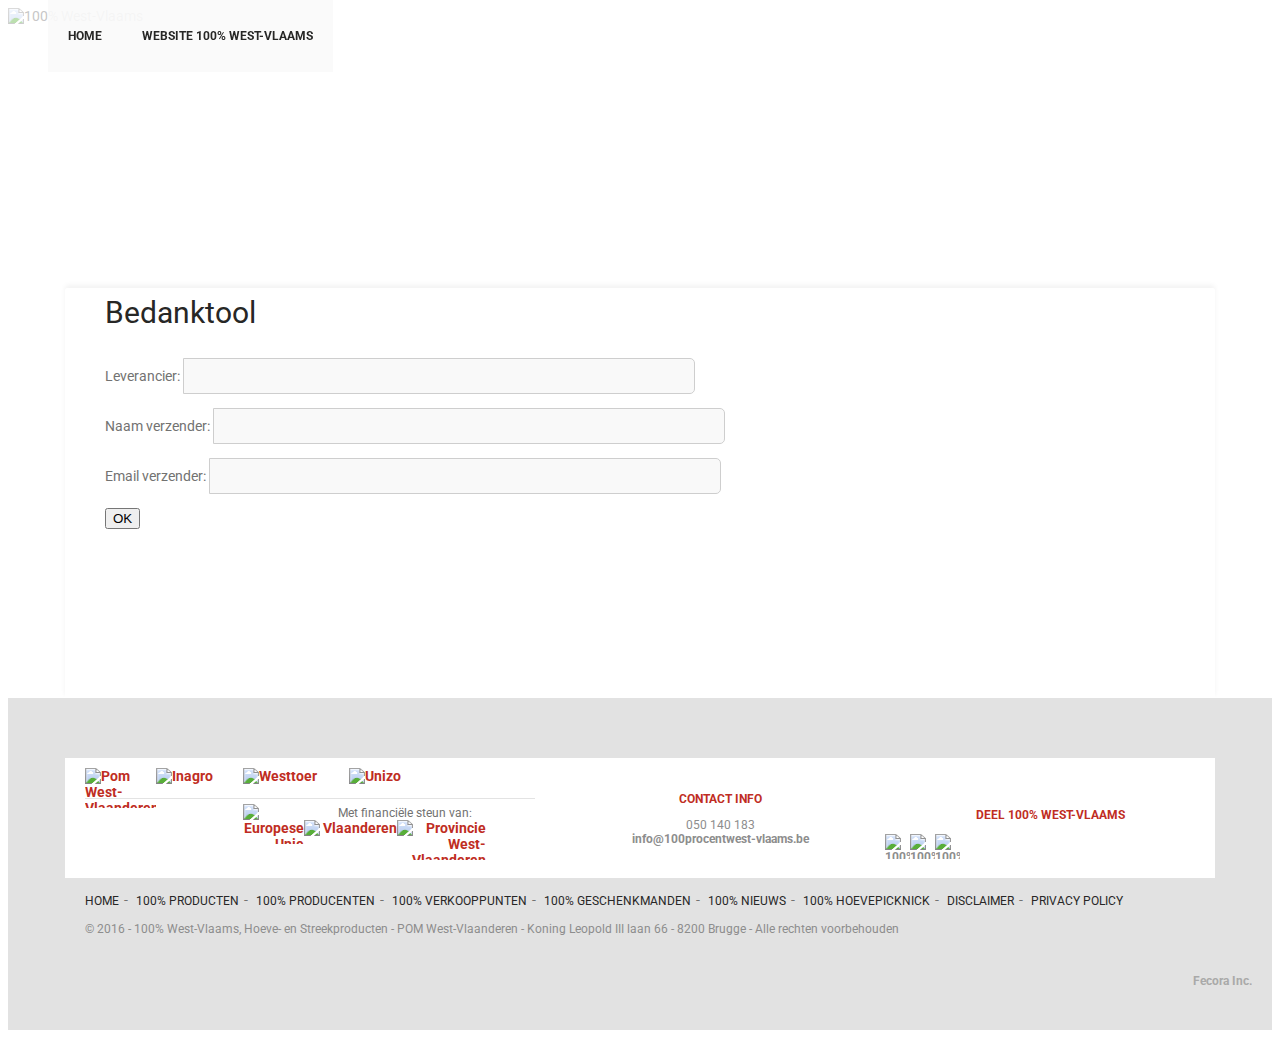
==== commit 4ad59c3c: "Merge remote-tracking branch 'origin/master'" ====
--- a/index.html
+++ b/index.html
@@ -39,7 +39,6 @@
                      id="slideshow2" alt="100% West-Vlaams"/>
 
             </li>
-
             <li>
                 <img src="images/slideshow/thumbs/10-6-2015_17_19_45_100wvl-slideshow09.jpg"
                      id="slideshow3" alt="100% West-Vlaams"/>
--- a/css/website.css
+++ b/css/website.css
@@ -10,19 +10,6 @@
 
 /* ----- BASIC ELEMENTS ----- */
 
-
-.basketphoto
-{
-	width: 350px;
-
-}
-#basket
-{
-	width: auto;
-	float: left;
-	margin: auto;
-	text-align: center;
-}
 body {
 	background-color: #FFFFFF;
 	background-image: url(../images/theme/body-background.png);
@@ -32,23 +19,6 @@
 	color: #727271;
 }
 
-table {
-	margin: 1em 0 1em 0;
-}
-
-td, th {
-	padding: 3px 2px 3px 2px;
-	text-align: left;
-}
-
-td p, th p {
-    margin: 0;
-}
-
-td h1, td h2, td h3, th h1, th h2, th h3 {
-    margin: 1em 0 1em 0;
-}
-
 a {
     color: #BF2D23;
 	text-decoration: none;
@@ -67,34 +37,6 @@
 
 .small {
 	font-size: 12px;
-}
-
-.normal {
-    font-size: 14px;
-}
-
-.large {
-	font-size: 16px;
-}
-
-.left {
-    text-align: left;
-}
-
-.center {
-    text-align: center;
-}
-
-.right {
-	text-align: right;
-}
-
-.highlight {
-	color: #BF2D23;
-}
-
-.dark {
-	color: #272726;	
 }
 
 h1 {
@@ -105,13 +47,6 @@
 	line-height: 1;
 }
 
-h2 {
-	font-size: 22px;
-	font-weight: normal;
-	color: #272726;
-	margin: 2em 0 1em 0;
-	line-height: 1;
-}
 
 h3 {
 	font-size: 15px;
@@ -119,27 +54,6 @@
 	margin: 2em 0 1em 0;
 }
 
-h1 a, h2 a, h1 a:hover, h2 a:hover {
-    text-decoration: none;
-    color: #272726;
-    font-weight: normal;
-}
-
-h3 a, h3 a:hover {
-    text-decoration: none;
-    color: #727271;   
-}
-
-hr {
-	width: 100%;
-	height: 0;
-	border: 0;
-	border-top: 1px solid #E3E3E3;
-	text-align: left;
-	margin: 1em 0 1em 0;
-    clear: both;
-}
-
 ul, ol {
 	margin: 0 0 1em 0;
 	padding: 0 0 0 22px;
@@ -149,55 +63,9 @@
     list-style-type: square;
 }
 
-ol li {
-	list-style-type: decimal;
-}
-
-object, embed, iframe {
-    border: 1px solid #CBCBCB;
-	padding: 3px;
-    background-color: #FFFFFF;
-    margin: 1em 0 1em 0;
-}
-
-
-/* ----- FORM ELEMENTS ----- */
-
-fieldset {
-    padding: 10px;
-    border: 1px solid #E3E3E3;
-    margin: 2em 2em 2em 0;
-}
-
-legend {
-	font-size: 16px;
-    padding: 0 10px 0 10px;
-    margin: 0 0 0 -20px;
-}
-
-label {
-    display: block;
-    float: left;
-    width: 110px;
-	height: 27px;
-	border: solid 1px #CECECE;
-	border-right: 0;
-	-moz-border-radius: 5px 0 0 5px;
-	-webkit-border-radius: 5px 0 0 5px;
-	border-radius: 5px 0 0 5px;
-	background-color: #EEEEEE;
-	padding: 7px 0 0 5px;
-	margin: 0;
-}
-
-.label_inline {
-    display: inline;
-    float: none;
-    margin: 0 0 1em 0;
-}
 
 input[type="text"], input[type="password"], input[type="email"] {
-	width: 232px;
+	width: 500px;
 	height: 34px;
 	padding: 0 5px 0 5px;
 	margin: 0 0 1em 0;
@@ -211,96 +79,22 @@
 	color: #727271;
 }
 
-select {
-	width: 212px;
-	height: 36px;
-	padding: 0 5px 0 5px;
-	margin: 0 0 1em 0;
-	border: 1px solid #CECECE;
-	-moz-border-radius: 0 5px 5px 0;
-	-webkit-border-radius: 0 5px 5px 0;
-	border-radius: 0 5px 5px 0;
-	background-color: #F9F9F9;
-	font-family: 'Roboto', sans-serif;
-	font-size: 14px;
-	color: #727271;
-	cursor: pointer;
-}
-
 input[type="text"]:disabled, input[type="password"]:disabled, input[type="email"]:disabled, select:disabled {
     background-color: #EEEEEE;
     cursor: default;
 }
 
-input[type="submit"], input[type="button"], input[type="reset"] {
-	width: 330px;
-	height: 34px;
-	padding: 5px 0 5px 0;
-	margin: 1em 1em 1em 0;
-	border: 1px solid #CECECE;
-	-moz-border-radius: 5px;
-	-webkit-border-radius: 5px;
-	border-radius: 5px;
-	background-color: #BF2D23;
-	font-family: 'Roboto', sans-serif;
-	font-size: 13px;
-	color: #FFFFFF;
-	cursor: pointer;
-}
-
-input[type="submit"]:hover, input[type="button"]:hover, input[type="reset"]:hover {
-	background-color: #C22E23;
-}
-
-input[type="submit"]:active, input[type="button"]:active, input[type="reset"]:active {
-	background-color: #C22E23;
-	-moz-box-shadow: inset 1px 1px 1px 0px #144B7B;
-	-webkit-box-shadow: inset 1px 1px 1px 0px #144B7B;
-	box-shadow: inset 1px 1px 1px #144B7B;
-}
-
-input[type="radio"], input[type="checkbox"] {
-	width: auto;
-	margin: 5px 1em 1em 0;
-	float: left;
-}
-
-textarea {
-	width: 350px;
-	height: 200px;
-	margin: 0 0 1em 0;
-	border: 1px solid #CECECE;
-	-moz-border-radius: 0 5px 5px 0;
-	-webkit-border-radius: 0 5px 5px 0;
-	border-radius: 0 5px 5px 0;
-	background-color: #F9F9F9;
-	font-family: 'Roboto', sans-serif;
-	font-size: 14px;
-	color: #727271;
-}
-
 input[type="text"]:focus, input[type="password"]:focus, input[type="email"]:focus, select:focus, textarea:focus {
 	background-color: #FFFFFF;
 }
-
-.validation-summary {
-    font-size: 13px;
-    line-height: 150%;
-    color: #BF2D23;
-    font-weight: bold;
-}
-
-.status {
-    font-size: 18px;
-    font-weight: bold;
-    color: #1D6AAC;
-}
-
 
 /* ----- IMAGE ELEMENTS ----- */
 
 img {
 	border: 0;
+	float: left;
+
+
 }
 
 img.border {
@@ -369,16 +163,6 @@
    	transition: background-color 0.25s ease-in-out;
 }
 
-#pagelogo {
-	position: absolute;
-	width: 310px;
-	height: 145px;
-	top: 110px;
-	left: 2px;
-	z-index: 52;
-}
-
-
 /* ----- SLIDESHOW ELEMENTS ----- */
 
 #slideshow {
@@ -438,80 +222,12 @@
 
 #topnav ul li a:hover, #topnav ul li.active a:hover {
 	background-color: #BF2D23;
-	color: #FFFFFF;	
+	color: #FFFFFF;
 	text-decoration: none;
 }
 
 #topnav ul li.active a {
 	background-color: rgba(249,249,249,0.90);
-	color: #272726;	
-	text-decoration: none;
-}
-
-#topnav ul li ul {
-    /*display: none;*/
-    visibility: hidden;
-    position: absolute;
-    z-index: 9999;
-    width: 200px;
-    opacity: 0;
-	-moz-box-shadow: 0 3px 5px rgba(0, 0, 0, 0.05);
-	-webkit-box-shadow: 0 3px 5px rgba(0, 0, 0, 0.05);
-	box-shadow: 0 3px 5px rgba(0, 0, 0, 0.05);
-}
-
-#topnav ul li:hover ul {
-    /*display: block;*/
-    visibility: visible;
-    opacity: 1;
-    -moz-transition: opacity .35s ease-in-out;
-   	-webkit-transition: opacity .35s ease-in-out;
-   	transition: opacity .35s ease-in-out;
-}
-
-#topnav ul li ul:before {
-    display: block;
-    width: 200px;
-    height: 8px;
-    text-align: center;
-    background-color: transparent;
-    background-image: url(../images/theme/submenu-marker.png);
-    background-position: 30px top;
-    background-repeat: no-repeat;
-    /*content: url(../images/theme/submenu-marker.png);*/
-    content: '';
-}
-
-#topnav ul li ul li {
-    display: block;
-    margin: 0;
-	float: none;
-	border-bottom: 1px solid #E3E3E3;
-}
-
-#topnav ul li ul li:last-child {
-    border-bottom: none;
-}
-
-#topnav ul li ul li a {
-	height: 30px;
-	line-height: 30px;
-	padding: 10px 20px 10px 20px;
-	font-size: 12px;
-	text-transform: none;
-	font-weight: normal;
-	background-color: rgba(249,249,249,0.95);
-	color: #272726;
-}
-
-#topnav ul li ul li a:hover, #topnav ul li ul li.active a:hover, #topnav ul li.active ul li a:hover, #topnav ul li.active ul li.active a:hover {
-	background-color: rgba(227,227,227,0.95);
-	color: #BF2D23;	
-	text-decoration: none;
-}
-
-#topnav ul li ul li.active a {
-	background-color: rgba(227,227,227,0.95);
 	color: #272726;	
 	text-decoration: none;
 }
@@ -552,42 +268,6 @@
 	background-position: -86px 0;
 	color: transparent;	
 }
-
-
-/* ----- BREADCRUMBS ELEMENTS ----- */
-
-#breadcrumbs {
-	height: 25px;
-	padding: 10px 40px 10px 40px;
-}
-
-#breadcrumbs ul {
-	margin: 0;
-	padding: 0;	
-}
-
-#breadcrumbs ul li {
-	list-style-type: none;
-	float: left;	
-    color: #B7B7B7;
-}
-
-#breadcrumbs ul li:before {
-	content: ">";
-	margin: 0 5px 0 5px;	
-}
-
-#breadcrumbs ul li:first-child:before {
-	content: '';
-	margin: 0;
-}
-
-#breadcrumbs ul li a {
-	color: #B7B7B7;
-	font-weight: normal;
-	font-size: 13px;	
-}
-
 
 /* ----- MAIN ELEMENTS ----- */
 
@@ -618,37 +298,6 @@
 	border: 0;
 }
 
-div.content main {
-	width: 700px;
-	float: left;
-}
-
-div.content aside {
-	width: 330px;
-	float: right;
-}
-
-div.content aside div {
-    overflow: hidden;
-    width: 258px;
-    min-height: 150px;
-    height: auto;
-    padding: 25px 25px 10px 25px;
-    margin: 0 40px 2em 20px;
-    border: 1px solid #E3E3E3;
-    background-color: rgba(240,240,240,0.2);
-}
-
-/*div.content aside div img {
-    width: 100%;
-    margin: 0 0 0.5em 0;
-}*/
-
-div.content aside div h2 {
-    padding: 0 0 0.5em 0;
-    margin: 0 0 0.5em 0;
-    border-bottom: 1px solid #E9E9E9;
-}
 
 div.column {
 	float: left;
@@ -657,306 +306,11 @@
 	margin: 0 40px 2em 0;
 }
 
-div.column:last-child, div.column:nth-child(3n) {
-	margin: 0;	
-}
-
-div.column h2, div.column h3 {
-    margin: 0 0 1em 0;
-}
-
-div.column + h2 {
-    clear: both;
-}
-
-div.column p {
-	margin: 1em 0 0 0;
-}
-
-div.column div {
-    margin: 0 0 2em 0;
-}
-
-div.column table {
-    width: 100%;   
-}
-
-div.column table tr {
-    border-bottom: 1px solid #E3E3E3;
-}
-
-div.column table th {
-    width: 20%;
-    font-weight: normal;
-}
-
-div.column table td {
-    width: 40%;
-    /*text-align: right;*/
-}
-
-div.contact {
-    width: 476px;
-}
-
-div.extra {
-    width: 252px;
-    margin: 0 50px 2em 0;
-}
-
-div.openinghours {
-    width: 252px;
-    margin: 0 0 2em 0;
-}
-
-div.filters {
-    float: left;
-    width: 368px;
-    height: 330px;
-}
-
-div.block {
-    position: relative;
-    float: left;
-    overflow: hidden;
-    width: 308px;
-    height: 110px;
-    padding: 10px;
-    margin: 0 40px 2em 0;
-    border: 1px solid #E3E3E3;
-}
-
-div.category {
-    position: relative;
-    float: left;
-    overflow: hidden;
-    width: 160px;
-    height: 160px;
-    padding: 10px;
-    margin: 0 40px 2em 0;
-    border: 1px solid #E3E3E3;
-    text-align: center;
-}
-
-div.block:nth-child(3n) {
-    margin: 0;
-}
-
-div.category:nth-child(5n) {
-    margin: 0;   
-}
-
-div.block h3, div.category h3 {
-    margin: 0;
-}
-
-div.block p, div.category p {
-    margin: 0 0 0.5em 0;
-}
-
-div.block a.linkblock, div.category a.linkblock {
-    position: absolute;
-    z-index: 1;
-    width: 100%;
-    height: 100%;
-    top: 0;
-    left: 0;
-}
-
-div.block a.linkblock:hover, div.category a.linkblock:hover {
-    background-color: rgba(192,192,192,0.2);
-}
-
-div.block figure {
-    float: right;
-    width: 110px;
-    height: 110px;
-    margin: 0 0 10px 10px;
-    overflow: hidden;
-    text-align: center;
-}
-
-div.category figure {
-    width: 100%;
-    height: auto;
-    overflow: hidden;
-    text-align: center;
-}
-
-div.block figure img, div.category figure img {
-    width: auto;
-    height: 110px;
-}
-
-div.block>img, div.category>img {
-    width: 308px;
-}
-
-div.details {
-    margin: 1em 0 1em 0;
-    overflow: hidden;
-}
-
-div.details div {
-    margin: 0;
-    overflow: hidden;
-}
-
-div.details figure {
-    float: right;
-    width: 230px;
-    height: 230px;
-    line-height: 230px;
-    padding: 10px;
-    margin: 0 0 2em 2em;
-    text-align: center;
-    border: 1px solid #E3E3E3;
-}
-
-div.details figure img {
-    min-width: 10px;
-    max-width: 230px;
-    min-height: 10px;
-    max-height: 230px;
-    vertical-align: middle;
-}
-
-div.special {
-    /*border-top: 1px solid #E3E3E3;
-    border-bottom: 1px solid #E3E3E3;*/
-    background-color: #F6F6F6;
-    padding: 20px;
-    margin: 1em 0 1em 0;
-    overflow: hidden;
-    clear: both;
-}
-
-div.special h2 {
-    margin: 0 0 1em 0;
-    border-bottom: 1px solid #E3E3E3;
-}
-
-
-/* ----- HOMEPAGE SPECIFIC ELEMENTS ----- */
-
-div.upcomingevent, div.latestnews {
-
-}
-
-div.upcomingevent article, div.latestnews article {
-    overflow: hidden;
-}
-
-div.upcomingevent_date, div.latestnews_date {
-    float: left;
-    width: 60px;
-    height: 80px;
-    margin: 0 20px 20px 0;
-    background-color: #F7F7F7;
-    text-align: center;
-}
-
-div.upcomingevent_date .day, div.latestnews_date .day {
-    font-size: 30px;
-    font-weight: bold;
-    color: #000000;
-}
-
-div.upcomingevent_details, div.latestnews_details {
-    float: right;
-    width: 250px;
-    margin: 0 0 20px 0;
-}
-
-div.column label.mailchimp {
-    display: block;
-    float: left;
-    width: 80px;
-	height: 27px;
-	border: solid 1px #CECECE;
-	border-right: 0;
-	-moz-border-radius: 5px 0 0 5px;
-	-webkit-border-radius: 5px 0 0 5px;
-	border-radius: 5px 0 0 5px;
-	background-color: #EEEEEE;
-	padding: 7px 0 0 5px;
-	margin: 1em 0 0 0;
-}
-
-div.column input[type="text"].mailchimp, div.column input[type="password"].mailchimp, div.column input[type="email"].mailchimp {
-	width: 232px;
-	height: 34px;
-	padding: 0 5px 0 5px;
-	margin: 1em 0 0 0;
-	border: 1px solid #CECECE;
-	-moz-border-radius: 0 5px 5px 0;
-	-webkit-border-radius: 0 5px 5px 0;
-	border-radius: 0 5px 5px 0;
-	background-color: #F9F9F9;
-	font-family: 'Roboto', sans-serif;
-	font-size: 14px;
-	color: #727271;
-}
-
-
-/* ----- PAGES SPECIFIC ELEMENTS ----- */
-
-ul.labels li {
-    list-style-image: url(../images/checkmark.png);
-}
-
-
 /* ----- EVENT AND NEWS PAGE SPECIFIC ELEMENTS ----- */
 
 article {
     overflow: hidden;
 }
-
-article header {
-    overflow: hidden;
-}
-
-article header h2, article h2 {
-    margin: 0 0 1em 0;
-}
-
-div.event_date, div.news_date {
-    float: left;
-    width: 60px;
-    height: 80px;
-    margin: 0 20px 50px 0;
-    background-color: #F7F7F7;
-    text-align: center;
-}
-
-div.event_date .day, div.news_date .day {
-    font-size: 30px;
-    font-weight: bold;
-    color: #000000;
-}
-
-div.event_details, div.news_details {
-    margin: 0 0 1em 0;
-}
-
-article figure {
-    float: right;
-    margin: 0 0 2em 20px;
-    width: auto;
-    height: auto;
-    max-width: 250px;
-}
-
-article figure img {
-    width: auto;
-    height: auto;
-    max-width: 250px;
-}
-
-#news article {
-    height: 160px;
-}
-
 
 /* ----- FOOTER ELEMENTS ----- */
 
@@ -1106,166 +460,6 @@
 	text-transform: uppercase;	
 }
 
-/* ----- JQUERY SLIDER ----- */
-
-.bx-wrapper {
-	width: 100%;
-	position: relative;
-	margin: 0 auto 0 auto;
-	padding: 0;
-	*zoom: 1;
-}
-
-.bx-wrapper img {
-	max-width: 100%;
-	display: block;
-}
-
-.bx-controls .bx-prev, .bx-controls .bx-next {
-	position: relative;
-	display: block;
-	width: 40px;
-	height: 40px;
-	background-image: url(../images/theme/slider-controls.png);
-	z-index: 51;
-	opacity: 0;
-   	-moz-transition: opacity .5s ease-in-out;
-   	-webkit-transition: opacity .5s ease-in-out;
-   	transition: opacity .5s ease-in-out;
-}
-
-.bx-controls .bx-prev {
-    float: left;
-    background-position: 0 0;
-    margin: -260px 0 0 20px;
-}
-
-.bx-controls .bx-next {
-    float: right;
-    background-position: -40px 0;
-    margin: -260px 20px 0 0;
-}
-
-.bx-wrapper:hover .bx-controls .bx-prev, .bx-wrapper:hover .bx-controls .bx-next {
-	opacity: 1;
-}
-
-.bx-prev:hover {
-	background-position: 0 -40px;	
-}
-
-.bx-next:hover {
-	background-position: -40px -40px;	
-}
-
-/* ----- JQUERY SCROLL ----- */
-
-#pageheader header.scroll {
-	background-color: rgba(255,255,255,0.90);
-	border-bottom: 1px solid #CBCBCB;
-}
-
-#pageheader header.scroll #topnav ul li a {
-	color: #272726;	
-}
-
-#pageheader header.scroll #topnav ul li a:hover {
-	color: #FFFFFF;	
-}
-
-/*#header.scroll {
-	width: 100%;
-	height: 80px;
-	position: fixed;
-	top: 0;
-	z-index: 200;
-	background-color: #CCCCCC;
-	background-color: rgba(200,200,200, 0.95);
-}
-
-#header.scroll img {
-	width: 150px;
-	height: auto;
-}
-
-#header.scroll figure figcaption {
-	font-size: 13px;
-	text-align: left;
-}
-
-#topnav.scroll {
-	width: 100%;
-	position:fixed;
-	top: 80px;
-	z-index: 200;
-}
-
-#container.scroll {
-	margin: 120px auto 0 auto;
-}*/
-
-/* ----- GOOGLE MAPS ----- */
-
-#google_map {
-    float: right;
-    width: 700px;
-    height: 330px;
-    border: 1px solid #E3E3E3;
-    overflow: hidden;
-}
-
-#map_legend {
-    float: right;
-    width: 700px;
-    text-align: right;
-    margin: 0.5em 0 2em 0;
-}
-
-/*div.content div + div#google_map {
-    float: none;
-}*/
-
-/* ----- JQUERY TOOLTIP ----- */
-
-.tooltip {
-    display: none;
-    position: absolute;
-    border-radius: 5px;
-    padding: 10px;
-    font-size: 12px;
-   	-moz-box-shadow: 0 3px 5px rgba(0, 0, 0, 0.05);
-	-webkit-box-shadow: 0 3px 5px rgba(0, 0, 0, 0.05);
-	box-shadow: 0 3px 5px rgba(0, 0, 0, 0.15);
-   	background-color: rgba(210,210,210,0.95);
-	color: #272726;
-}
-
-.click_tooltip {
-    cursor: pointer;
-}
-
-.tooltip_dialog {
-    display: none;
-    position: absolute;
-    border-radius: 5px;
-    margin: -40px 0 0 20px;
-    padding: 10px 25px 10px 10px;
-    font-size: 12px;
-   	-moz-box-shadow: 0 3px 5px rgba(0, 0, 0, 0.05);
-	-webkit-box-shadow: 0 3px 5px rgba(0, 0, 0, 0.05);
-	box-shadow: 0 3px 5px rgba(0, 0, 0, 0.15);
-   	background-color: rgba(210,210,210,0.95);
-	color: #272726;
-}
-
-.tooltip_dialog_close {
-    position: absolute;
-    top: 5px;
-    right: 7px;
-    cursor: pointer;
-}
-
-
 /* ----- MEDIA QUERY BASE LAYOUT SMALLER ----- */
 
 @media screen and (max-width: 1199px) {
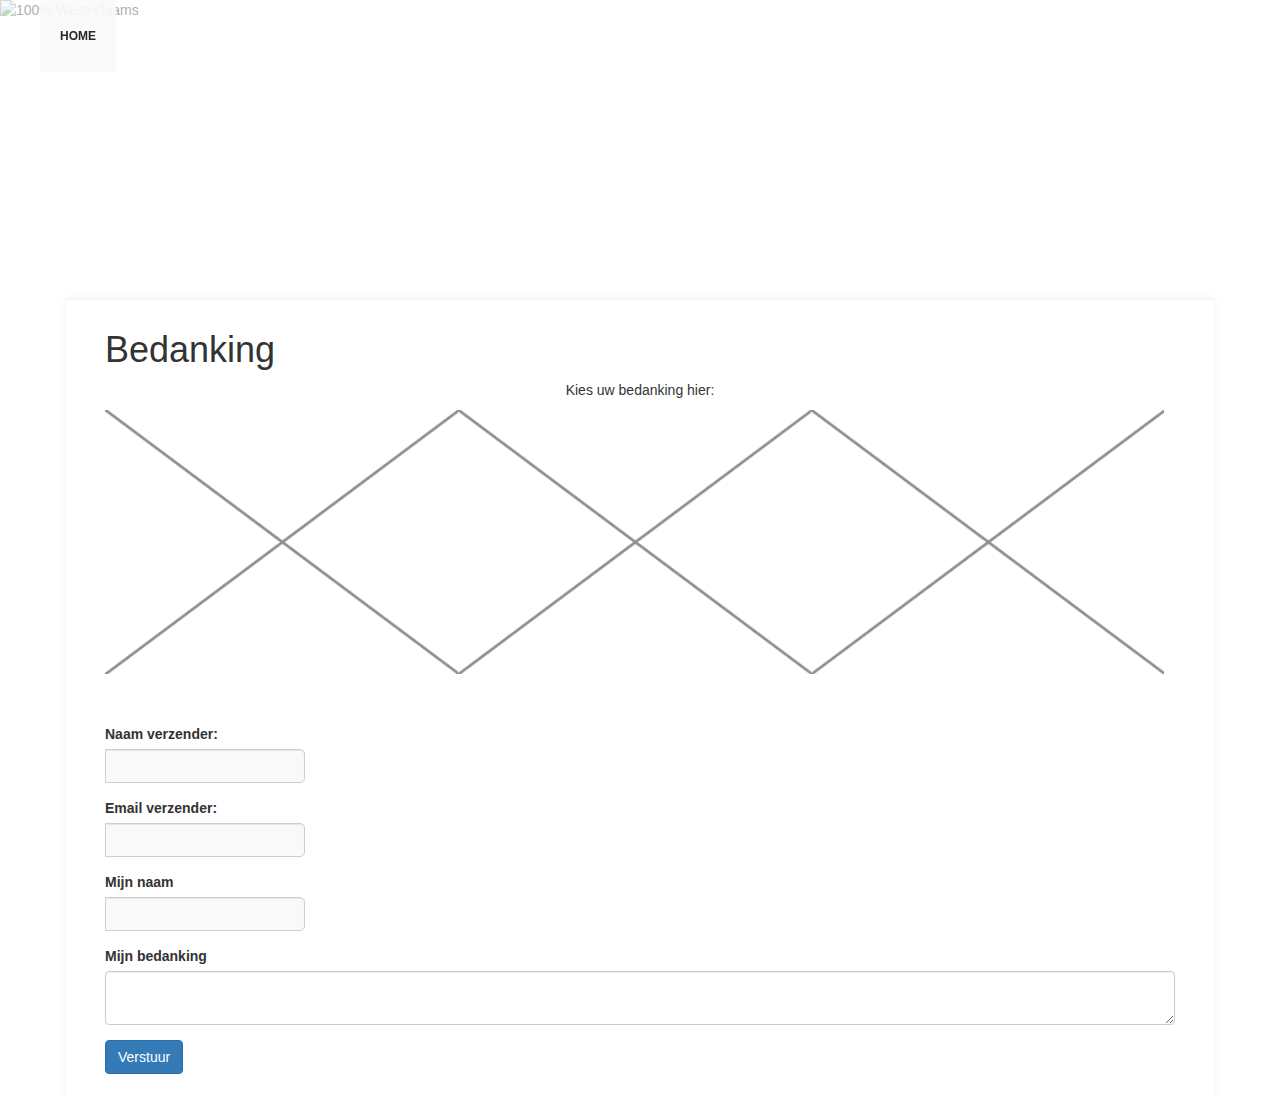
==== commit 0cb12c17: "voltooid_commentaar" ====
--- a/index.html
+++ b/index.html
@@ -14,15 +14,17 @@
     <script src="javascript/jquery.load.js"></script>
     <script src="javascript/jquery.slider.min.js"></script>
     <script src="javascript/jquery.slider.load.js"></script>
+    <script src="javascript/bootstrap/bootstrap.min.js"></script>
+    <script src="javascript/bedanking.js"></script>
     <link rel="stylesheet" href="css/website.css"/>
-    <link rel='shortcut icon' type='image/iconnnnn' href='http://www.100procentwest-vlaams.be/websites/1/favicon.ic'>
-
+    <link rel='shortcut icon' type='image/ico' href='http://www.100procentwest-vlaams.be/websites/1/favicon.ic' />
+    <link rel="stylesheet" href="css/fecora.css"/>
+    <link rel="stylesheet" href="css/bootstrap/bootstrap.css">
 </head>
 
 <body>
 
 <section id="pageheader">
-
 
     <div id="slideshow">
 
@@ -30,103 +32,110 @@
 
             <li>
                 <img src="images/slideshow/thumbs/10-6-2015_17_18_53_100wvl-slideshow04.jpg"
-                     id="slideshow1" alt="100% West-Vlaams"/>
+                     id="ctl06_PhotoRepeater_ctl01_Image" alt="100% West-Vlaams"/>
+
 
             </li>
 
             <li>
                 <img src="images/slideshow/thumbs/10-6-2015_17_19_05_100wvl-slideshow06.jpg"
-                     id="slideshow2" alt="100% West-Vlaams"/>
+                     id="ctl06_PhotoRepeater_ctl02_Image" alt="100% West-Vlaams"/>
+
 
             </li>
+
             <li>
                 <img src="images/slideshow/thumbs/10-6-2015_17_19_45_100wvl-slideshow09.jpg"
-                     id="slideshow3" alt="100% West-Vlaams"/>
+                     id="ctl06_PhotoRepeater_ctl03_Image" alt="100% West-Vlaams"/>
+
 
             </li>
 
             <li>
                 <img src="images/slideshow/thumbs/10-6-2015_17_20_37_100wvl-slideshow10.jpg"
-                     id="slideshow4" alt="100% West-Vlaams"/>
+                     id="ctl06_PhotoRepeater_ctl04_Image" alt="100% West-Vlaams"/>
+
 
             </li>
 
             <li>
                 <img src="images/slideshow/thumbs/10-6-2015_17_20_56_100wvl-slideshow12.jpg"
-                     id="slideshow5" alt="100% West-Vlaams"/>
+                     id="ctl06_PhotoRepeater_ctl05_Image" alt="100% West-Vlaams"/>
+
 
             </li>
 
             <li>
                 <img src="images/slideshow/thumbs/10-6-2015_17_21_09_100wvl-slideshow14.jpg"
-                     id="slideshow6" alt="100% West-Vlaams"/>
+                     id="ctl06_PhotoRepeater_ctl06_Image" alt="100% West-Vlaams"/>
+
 
             </li>
 
             <li>
                 <img src="images/slideshow/thumbs/10-6-2015_17_21_16_100wvl-slideshow15.jpg"
-                     id="slideshow7" alt="100% West-Vlaams"/>
+                     id="ctl06_PhotoRepeater_ctl07_Image" alt="100% West-Vlaams"/>
+
 
             </li>
 
             <li>
                 <img src="images/slideshow/thumbs/28-1-2016_11_41_43_cremelie-08.jpg"
-                     id="slideshow8" alt="Slagerij"/>
+                     id="ctl06_PhotoRepeater_ctl08_Image" alt="Slagerij"/>
+
 
             </li>
 
             <li>
                 <img src="images/slideshow/thumbs/28-1-2016_11_42_45_delmotjes-02.jpg"
-                     id="slideshow9" alt="Streekproducten"/>
+                     id="ctl06_PhotoRepeater_ctl09_Image" alt="Streekproducten"/>
+
 
             </li>
 
             <li>
                 <img src="images/slideshow/thumbs/28-1-2016_11_44_32_guldenspoor-21.jpg"
-                     id="slideshow10" alt="Brouwen"/>
+                     id="ctl06_PhotoRepeater_ctl10_Image" alt="Brouwen"/>
+
 
             </li>
 
             <li>
                 <img src="images/slideshow/thumbs/28-1-2016_11_46_05_marcbonne-04.jpg"
-                     id="slideshow11" alt="Hoevevlees"/>
+                     id="ctl06_PhotoRepeater_ctl11_Image" alt="Hoevevlees"/>
+
 
             </li>
 
             <li>
                 <img src="images/slideshow/thumbs/28-1-2016_11_47_35_oudhuisdeman-06.jpg"
-                     id="slideshow12" alt="koekjes"/>
+                     id="ctl06_PhotoRepeater_ctl12_Image" alt="koekjes"/>
+
 
             </li>
+
         </ul>
 
 
     </div>
 
     <header>
+
         <nav id="topnav">
+
             <ul>
-                <li id="navHome" class=" active">
-                    <a href="index.html" id="linkHome">
+
+                <li id="ctl07_NavRepeater_ctl01_Item" class=" active">
+                    <a href="index.html" id="ctl07_NavRepeater_ctl01_Link" target="_self">
                         Home
                     </a>
+
+
                 </li>
 
-                <li id="navWebsite" class=" active">
-                    <a href="http://www.100procentwest-vlaams.be" id="linkWebsite">
-                        Website 100% West-Vlaams
-                    </a>
-                </li>
             </ul>
         </nav>
 
-        <div id="contactlinks">
-            <p>
-                <a class="contact" href="http://www.100procentwest-vlaams.be/nl/contacteer-ons">Contact</a>
-                <a class="twitter" href="https://twitter.com/100westvlaams">Twitter</a>
-                <a class="facebook" href="https://www.facebook.com/100ProcentWestVlaams">Facebook</a>
-            </p>
-        </div>
     </header>
 
 </section>
@@ -134,179 +143,43 @@
 <section id="main">
 
     <div class="content">
+
+
         <h1>
-            Bedanktool
+            Bedanking
         </h1>
 
-        <form>
-            <div class="form-group">
-                <label for="txtLeverancier">Leverancier:</label>
-                <input type="text" class="form-control" id="txtLeverancier">
-            </div>
 
-            <div class="form-group">
-                <label for="txtNaamVerzender">Naam verzender:</label>
-                <input type="text" class="form-control" id="txtNaamVerzender">
-            </div>
-
-            <div class="form-group">
-                <label for="txtEmailVerzender">Email verzender:</label>
-                <input type="email" class="form-control" id="txtEmailVerzender">
-            </div>
-
-            <button type="submit" class="btn ">OK</button>
-        </form>
-
-    </div>
-
-</section>
-
-<section id="pagefooter">
-
-    <footer>
-
-        <div id="partnerlogos">
-            <div id="partnerlogos_top">
-                <p><a title="POM West-Vlaanderen" href="http://www.pomwvl.be/" target="_blank"><img
-                        title="Pom West-Vlaanderen" src="images/partnerlogos/pom_logo.png" alt="Pom West-Vlaanderen"
-                        width="71" height="40"/></a>&nbsp; &nbsp;<a title="Inagro" href="http://www.inagro.be/"
-                                                                    target="_blank"><img title="Inagro"
-                                                                                         src="images/partnerlogos/inagro_logo.png"
-                                                                                         alt="Inagro" width="87"
-                                                                                         height="40"/></a>&nbsp;&nbsp;&nbsp;<a
-                        title="Westtoer" href="http://www.westtoer.be/" target="_blank"><img
-                        src="images/partnerlogos/westtoer_logo.png" alt="Westtoer" width="106" height="25"/></a>&nbsp;&nbsp;&nbsp;<a
-                        title="Unizo" href="http://www.unizo.be/" target="_blank"><img title="Unizo"
-                                                                                       src="images/partnerlogos/unizo_logo.png"
-                                                                                       alt="Unizo" width="71"
-                                                                                       height="30"/></a></p>
-            </div>
-            <div id="partnerlogos_bottom">
-                <p><span class="small">Met financi&euml;le steun van:</span>&nbsp; &nbsp; &nbsp; &nbsp; &nbsp; &nbsp;
-                    &nbsp;&nbsp;<a title="Europese Unie" href="http://www.europa.eu/" target="_blank"><img
-                            title="Europese Unie" src="images/partnerlogos/eu_logo.png" alt="Europese Unie" width="61"
-                            height="40"/></a>&nbsp; &nbsp;<a title="Vlaanderen" href="http://www.vlaanderen.be/"
-                                                             target="_blank"><img title="Vlaanderen"
-                                                                                  src="images/partnerlogos/vlaanderen_logo.png"
-                                                                                  alt="Vlaanderen" width="93"
-                                                                                  height="40"/></a>&nbsp; &nbsp;<a
-                            title="Provincie West-Vlaanderen" href="http://www.west-vlaanderen.be/" target="_blank"><img
-                            title="Provincie West-Vlaanderen" src="images/partnerlogos/west-vlaanderen_logo.png"
-                            alt="Provincie West-Vlaanderen" width="89" height="40"/></a>&nbsp;</p>
-            </div>
+        <div id="basket">
+            <p>Kies uw bedanking hier:</p>
+            <img src="images/photos/emptyphoto.gif" class="basketphoto"/>
+            <img src="images/photos/emptyphoto.gif" class="basketphoto"/>
+            <img src="images/photos/emptyphoto.gif" class="basketphoto"/>
         </div>
 
-        <div id="contactdetails">
-            <h3>Contact info</h3>
-            <p>050 140 183</p>
-            <p><a href="#"
-                  onclick="javascript:window.location.href='mailto:'+'stephanie.vanlancker' + '@' + 'pomwvl' + '.' + 'be';">
-                info@100procentwest-vlaams.be</a></p>
+        <div id="formBedanking">
+            <form id="form" action="php/mail.php" method="post">
+                <div class="form-group">
+                    <label for="txtNameSender">Naam verzender:</label>
+                    <input type="text" class="form-control" name="txtNameSender" id="txtNameSender" required>
+                </div>
+
+                <div class="form-group">
+                    <label for="txtEmail">Email verzender:</label>
+                    <input type="email" class="form-control" name="txtEmail" id="txtEmail" required>
+                </div>
+                <div class="form-group">
+                    <label class="labelwidth" for="txtName">Mijn naam</label>
+                    <input type="text" class="form-control" name="txtName" id="txtName">
+                </div>
+                <div class="form-group">
+                    <label class="labelwidth" for="txtBedanking">Mijn bedanking</label>
+                    <textarea class="form-control" name="txtBedanking" id="txtBedanking">
+                    </textarea>
+                </div>
+                <button type="submit" class="btn btn-primary btn-md" id="btnConfirm">Verstuur</button>
+            </form>
         </div>
-
-        <div id="socialmedia">
-            <div id="fb-root">&nbsp;</div>
-
-            <h3>Deel 100% West-Vlaams</h3>
-            <p><a title="100% West-Vlaams op Facebook" href="https://www.facebook.com/100ProcentWestVlaams"
-                  target="_blank"><img title="100% West-Vlaams op Facebook" src="images/facebook-icon.png"
-                                       alt="100% West-Vlaams op Facebook" width="25" height="25"/></a>&nbsp; &nbsp;
-                &nbsp;<a title="100% West-Vlaams op Twitter" href="http://twitter.com/100WestVlaams"
-                         target="_blank"><img title="volg 100% West-Vlaams op Twitter" src="images/twitter-icon.png"
-                                              alt="100% West-Vlaams op Twitter" width="25" height="25"/></a>&nbsp;
-                &nbsp; &nbsp;<a title="Delen op Google+ " href="https://plus.google.com/u/0/104605755084708479536"
-                                target="_blank"><img title="100% West-Vlaams op Google+"
-                                                     src="images/googleplus-icon.png" alt="100% West-Vlaams op Google+"
-                                                     width="25" height="25"/></a></p>
-        </div>
-
-    </footer>
-
-    <nav id="footernav">
-
-        <ul>
-
-            <li id="ctl24_NavRepeater_ctl01_Item" class=" active">
-                <a href="index.html" id="ctl24_NavRepeater_ctl01_Link" target="_self">
-                    Home
-                </a>
-
-            </li>
-
-            <li id="ctl24_NavRepeater_ctl02_Item" class=" ">
-                <a href="http://www.100procentwest-vlaams.be/nl/producten/" id="ctl24_NavRepeater_ctl02_Link"
-                   target="_self">
-                    100% Producten
-                </a>
-
-            </li>
-
-            <li id="ctl24_NavRepeater_ctl03_Item" class=" ">
-                <a href="http://www.100procentwest-vlaams.be/nl/producenten/overzicht/"
-                   id="ctl24_NavRepeater_ctl03_Link" target="_self">
-                    100% Producenten
-                </a>
-
-            </li>
-
-            <li id="ctl24_NavRepeater_ctl04_Item" class=" ">
-                <a href="http://www.100procentwest-vlaams.be/nl/verkooppunten/overzicht/"
-                   id="ctl24_NavRepeater_ctl04_Link" target="_self">
-                    100% Verkooppunten
-                </a>
-
-            </li>
-
-            <li id="ctl24_NavRepeater_ctl05_Item" class=" ">
-                <a href="http://www.100procentwest-vlaams.be/nl/geschenkmanden/" id="ctl24_NavRepeater_ctl05_Link"
-                   target="_self">
-                    100% Geschenkmanden
-                </a>
-
-            </li>
-
-            <li id="ctl24_NavRepeater_ctl06_Item" class=" ">
-                <a href="http://www.100procentwest-vlaams.be/nl/extra/nieuws/" id="ctl24_NavRepeater_ctl06_Link"
-                   target="_self">
-                    100% Nieuws
-                </a>
-
-            </li>
-
-            <li id="ctl24_NavRepeater_ctl07_Item" class=" ">
-                <a href="http://www.hoevepicknick.be/" id="ctl24_NavRepeater_ctl07_Link" target="_self">
-                    100% Hoevepicknick
-                </a>
-
-            </li>
-
-        </ul>
-
-        <ul>
-
-            <li id="ctl25_NavRepeater_ctl01_Item" class=" ">
-                <a href="http://www.100procentwest-vlaams.be/nl/disclaimer/" id="ctl25_NavRepeater_ctl01_Link"
-                   target="_self">
-                    Disclaimer
-                </a>
-            </li>
-
-            <li id="ctl25_NavRepeater_ctl02_Item" class=" ">
-                <a href="http://www.100procentwest-vlaams.be/nl/privacy-policy/" id="ctl25_NavRepeater_ctl02_Link"
-                   target="_self">
-                    Privacy policy
-                </a>
-            </li>
-        </ul>
-    </nav>
-
-    <div id="legal">
-        <p>&copy; 2016 - 100% West-Vlaams, Hoeve- en Streekproducten - POM West-Vlaanderen - Koning Leopold III laan 66
-            - 8200 Brugge - Alle rechten voorbehouden</p>
-    </div>
-
-    <div id="development">
-        <p><a href="http://www.fecora.be" target="_blank">Fecora Inc.</a></p>
     </div>
 
 </section>
--- a/css/fecora.css
+++ b/css/fecora.css
@@ -0,0 +1,82 @@
+.labelwidth
+{
+    width: 300px;
+    display: block;
+}
+
+#basket
+{
+    width: auto;
+    float: left;
+    margin: auto;
+    text-align: center;
+    margin-bottom: 50px;
+}
+
+textarea
+{
+    width: 500px;
+    height: 200px;
+}
+
+.basketphoto
+{
+    float: left;
+    width: 33%;
+}
+
+.form-group
+{
+    margin-bottom: 50px;
+}
+
+input[type=text], input[type=email]
+{
+    width: 200px;
+}
+
+#pageheader
+{
+    height: 450px;
+}
+@media only screen and (max-width: 768px) {
+    /* For mobile phones: */
+    #pageheader {
+        height: auto;
+    }
+}
+
+div.stars {
+    width: 270px;
+    display: inline-block;
+}
+
+input.star { display: none; }
+
+label.star {
+    float: right;
+    padding: 10px;
+    font-size: 36px;
+    color: #444;
+    transition: all .2s;
+}
+
+input.star:checked ~ label.star:before {
+    content: '\f005';
+    color: #FD4;
+    transition: all .25s;
+}
+
+input.star-5:checked ~ label.star:before {
+    color: #FE7;
+    text-shadow: 0 0 20px #952;
+}
+
+input.star-1:checked ~ label.star:before { color: #F62; }
+
+label.star:hover { transform: rotate(-15deg) scale(1.3); }
+
+label.star:before {
+    content: '\f006';
+    font-family: FontAwesome;
+}